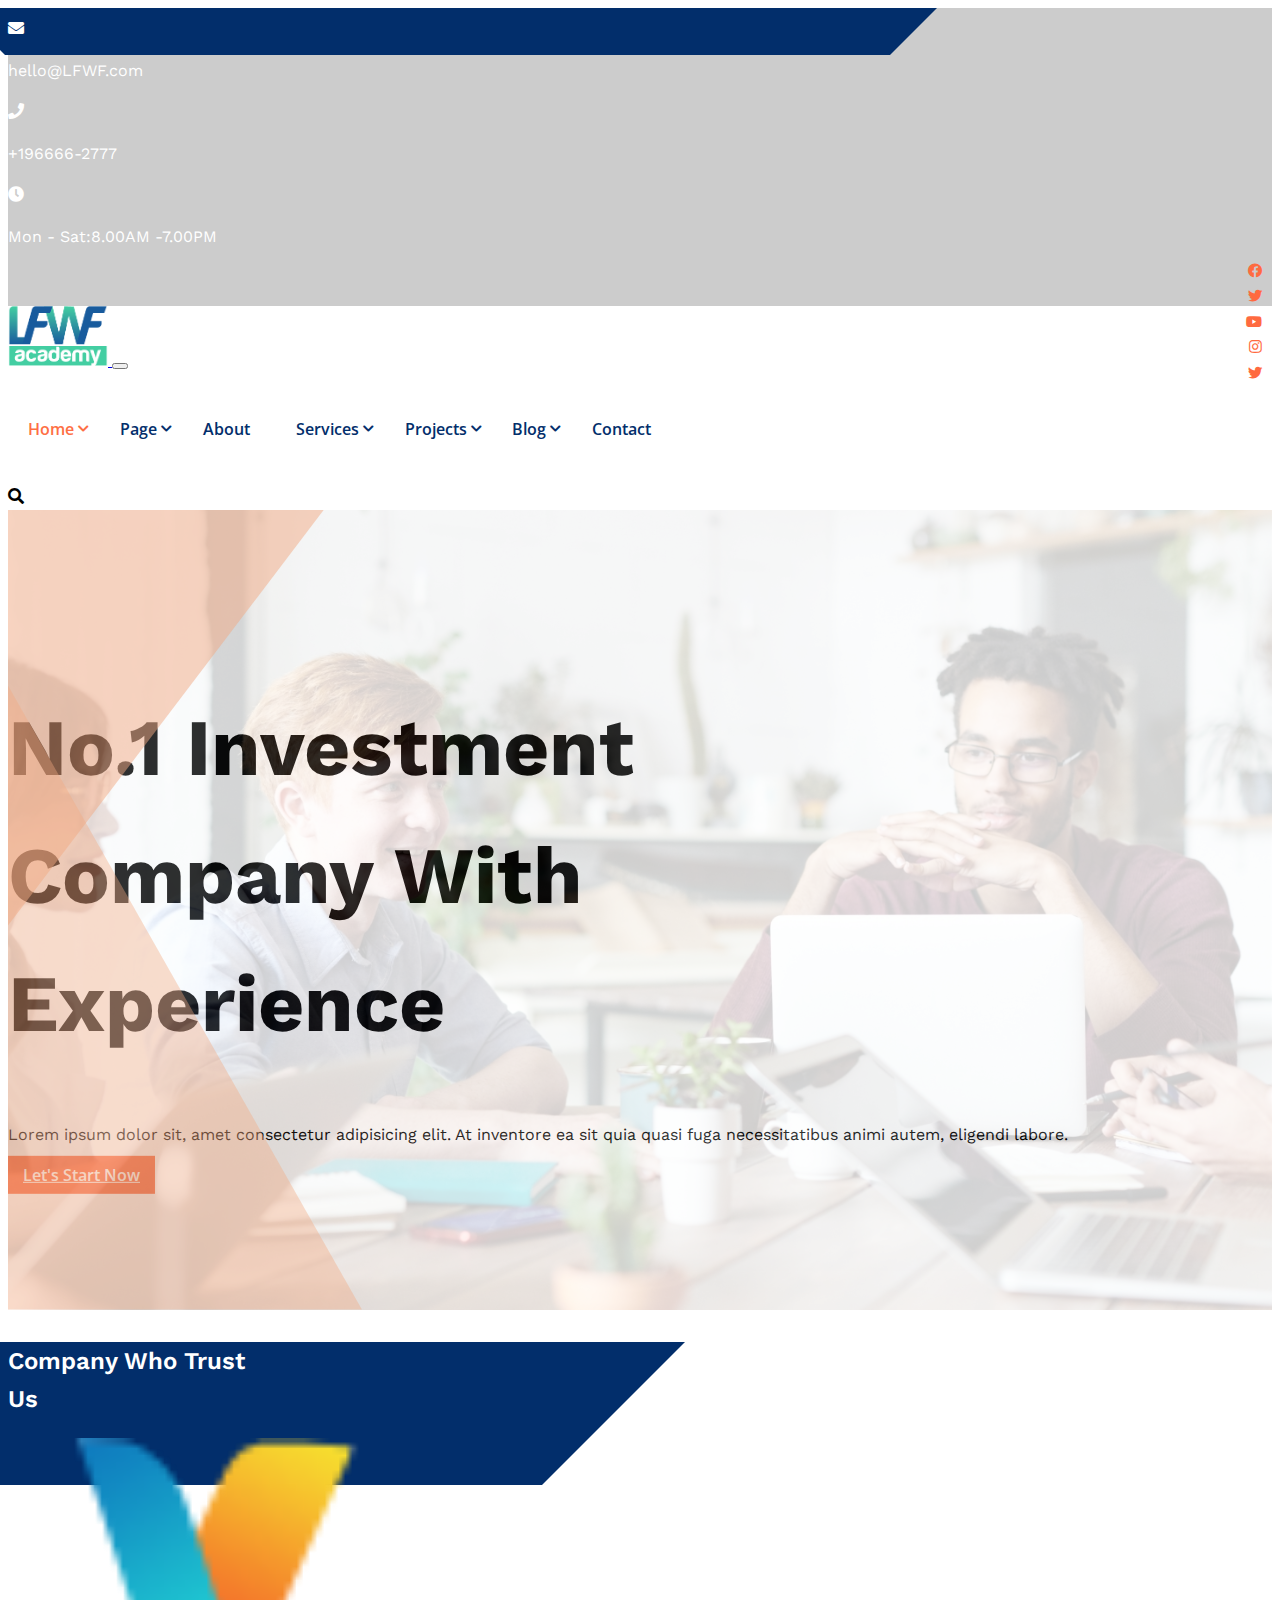
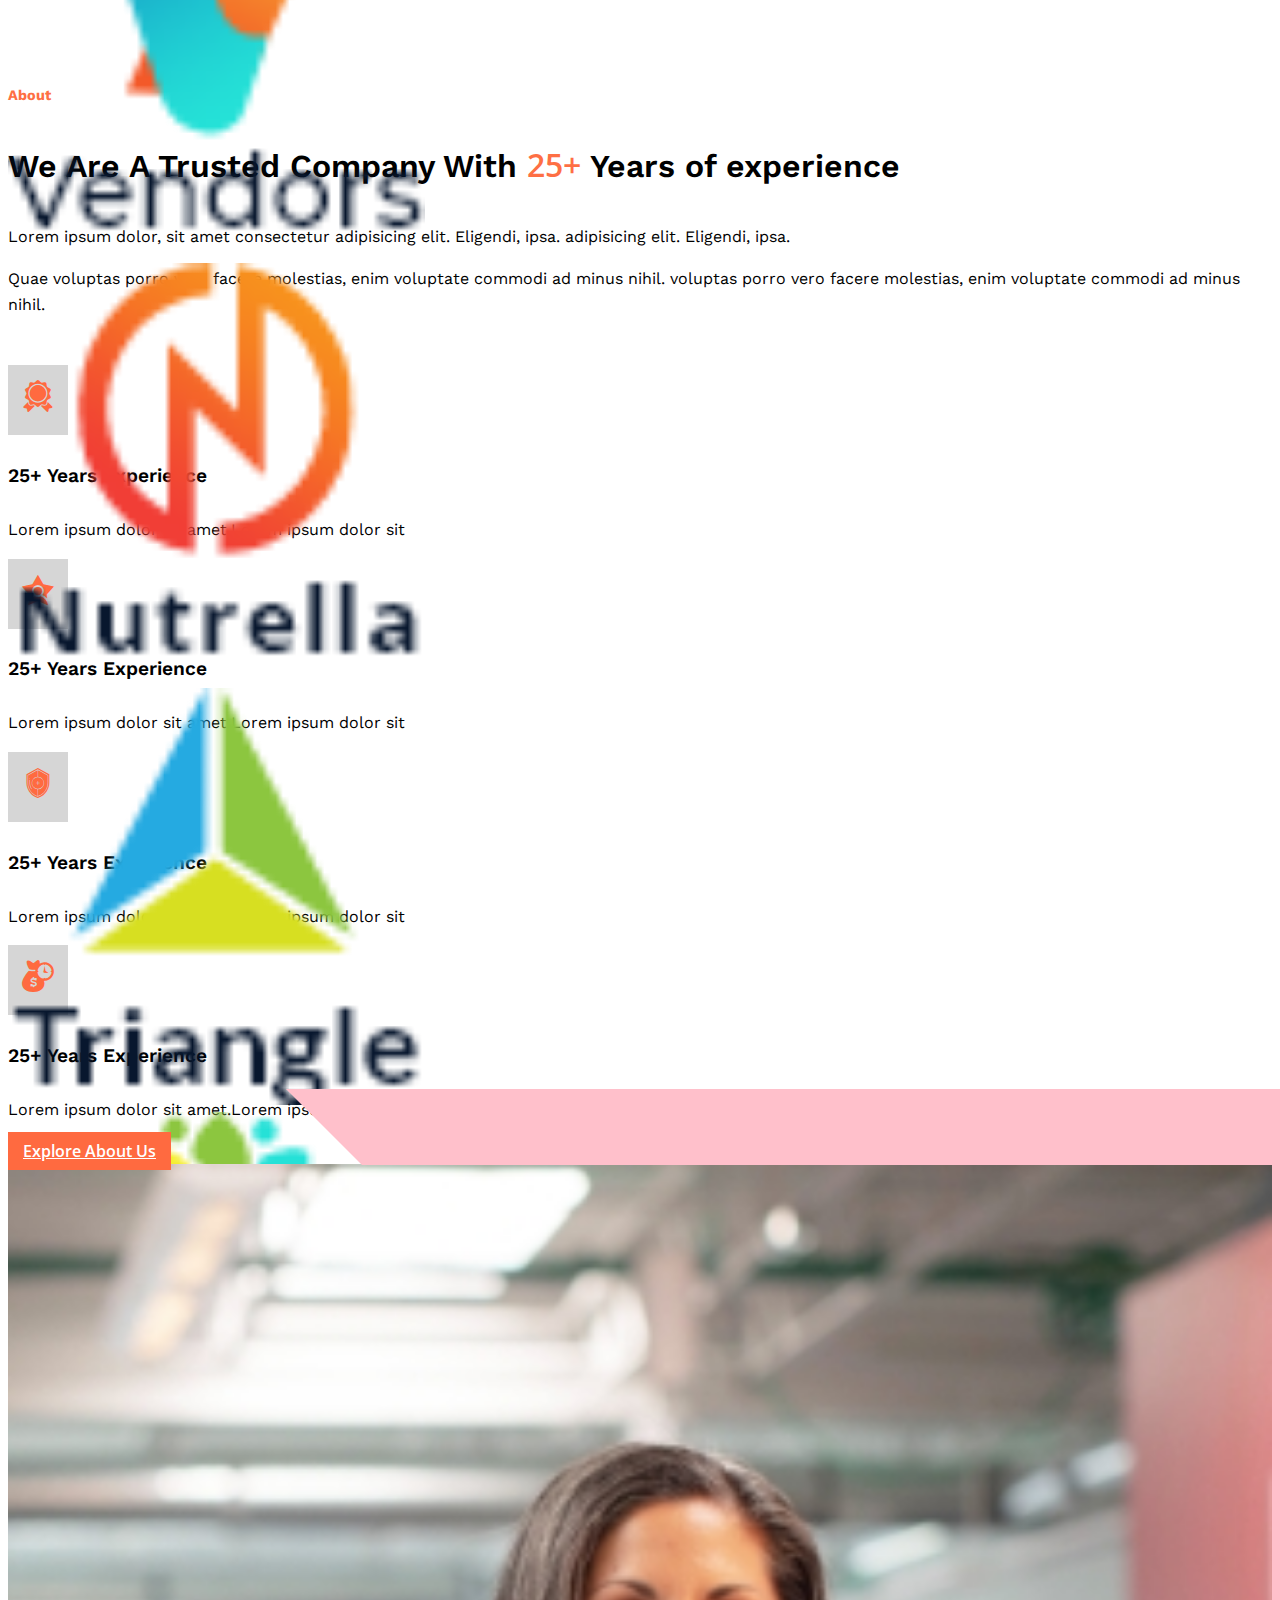
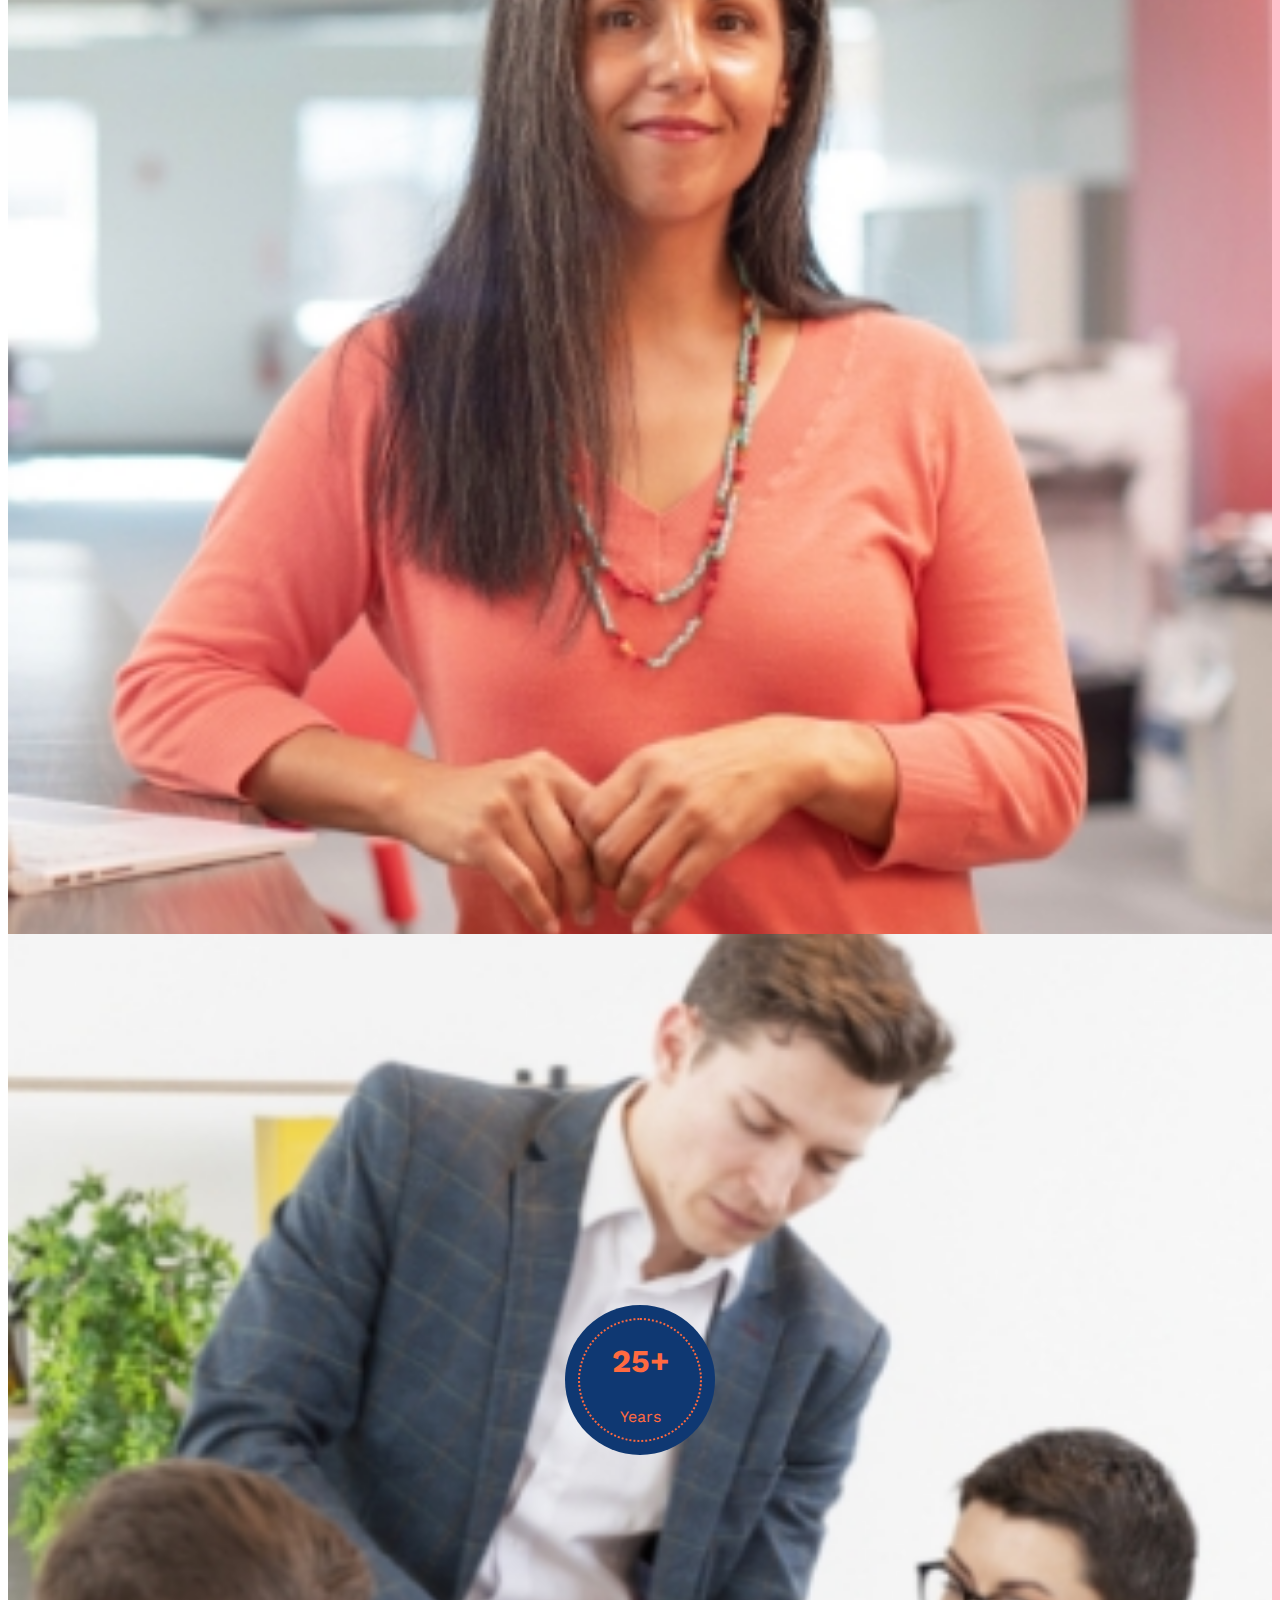
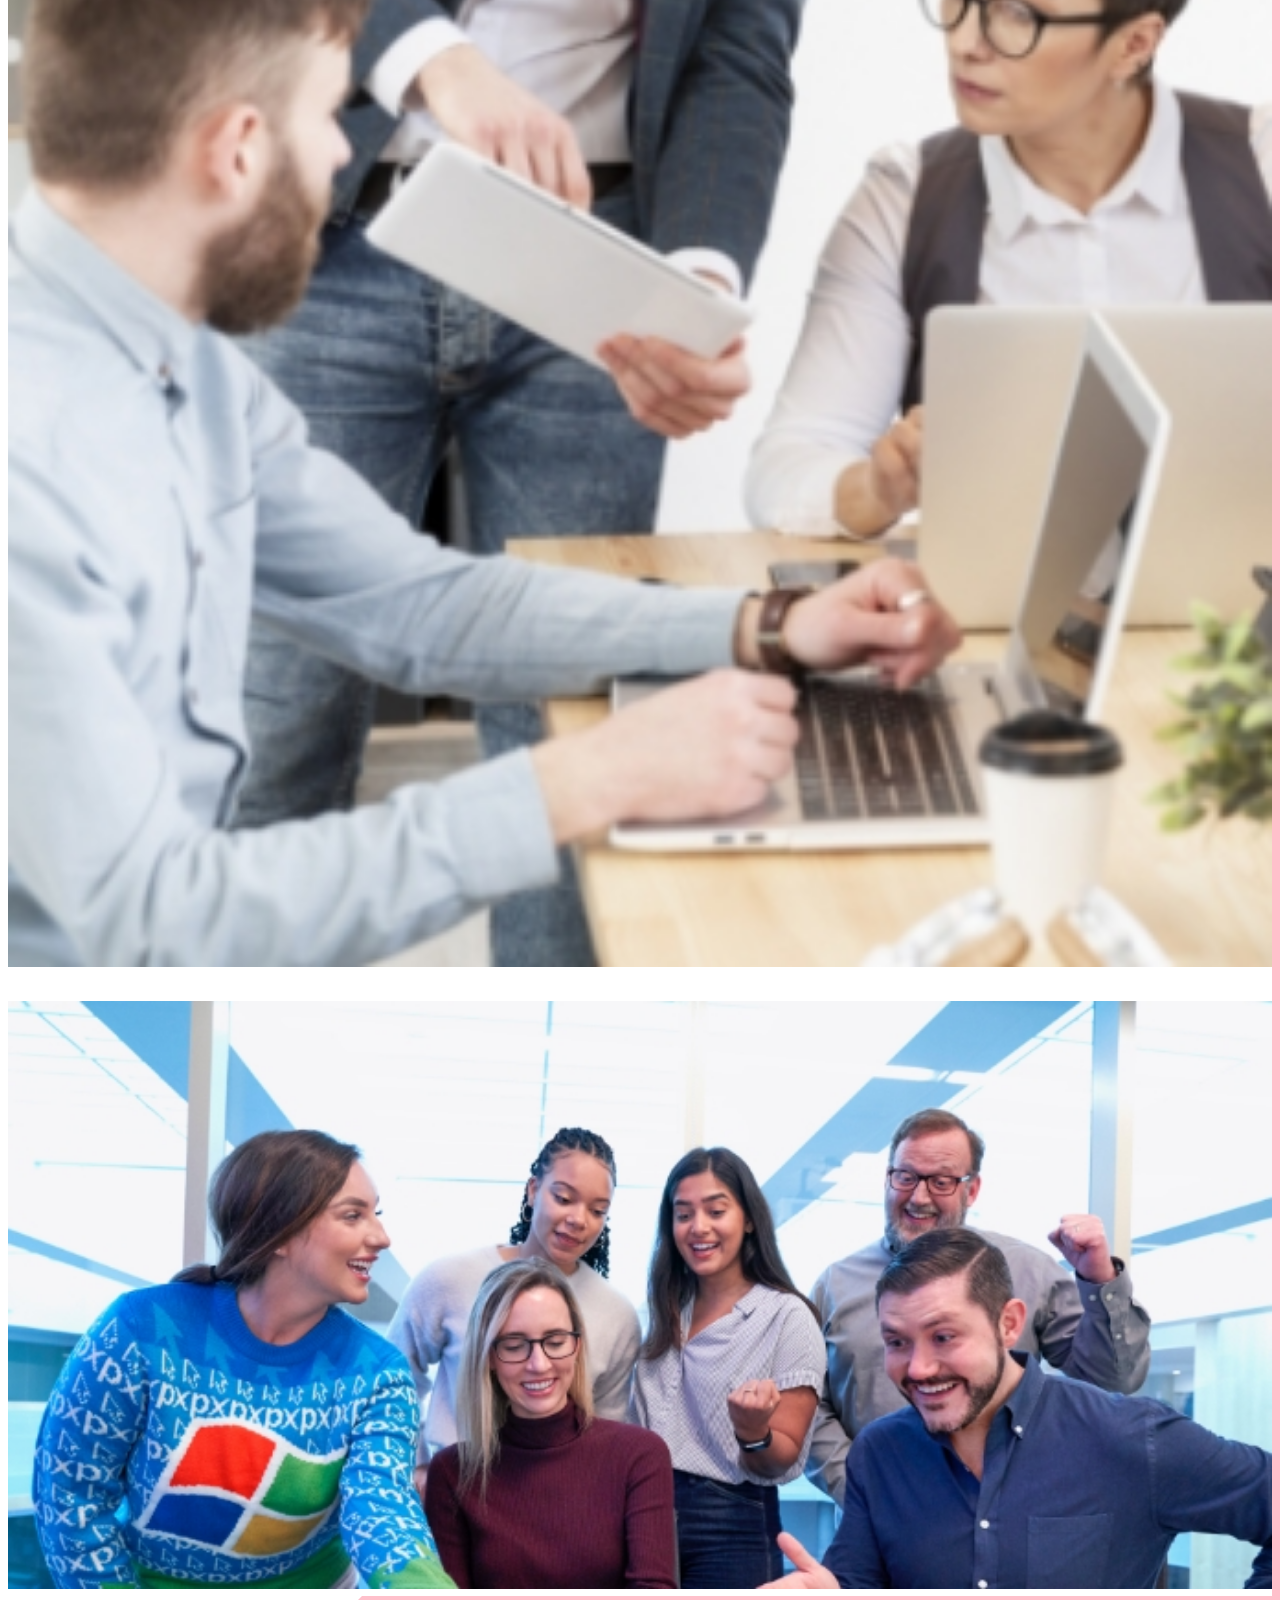
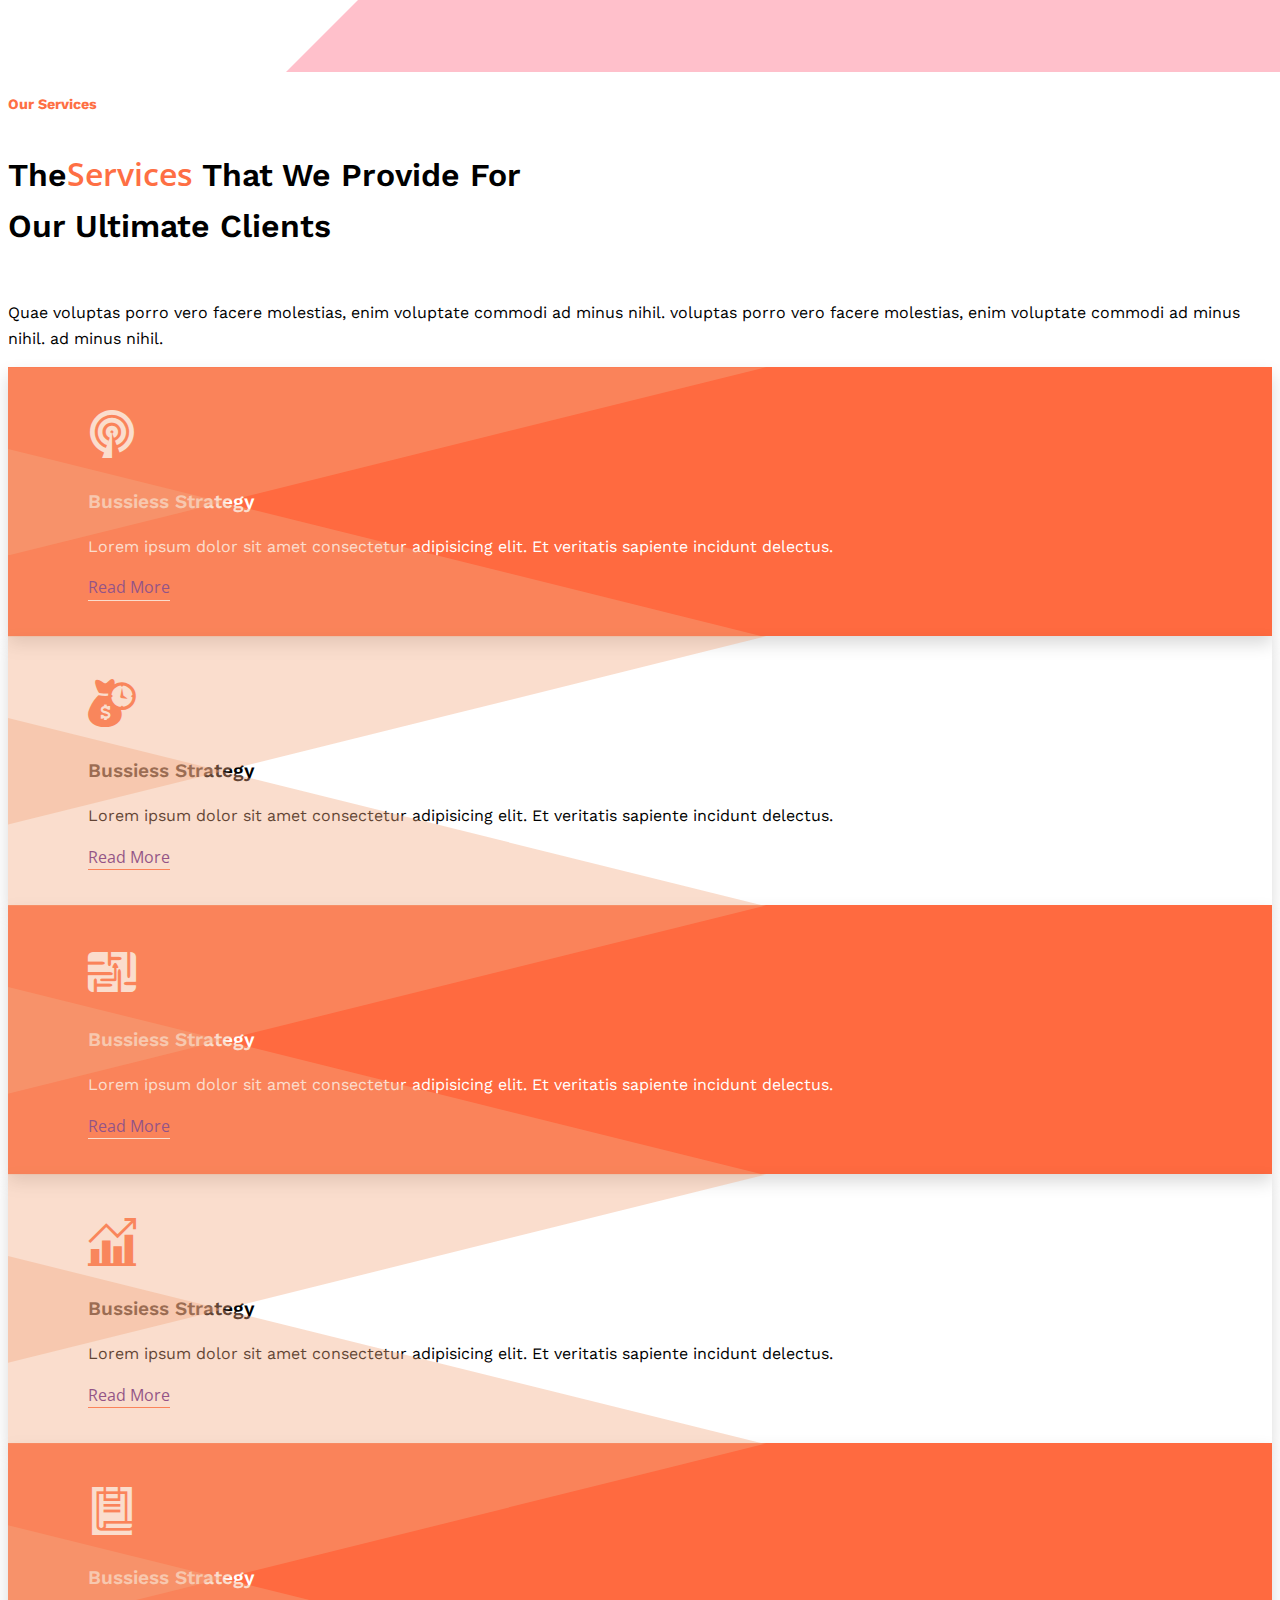
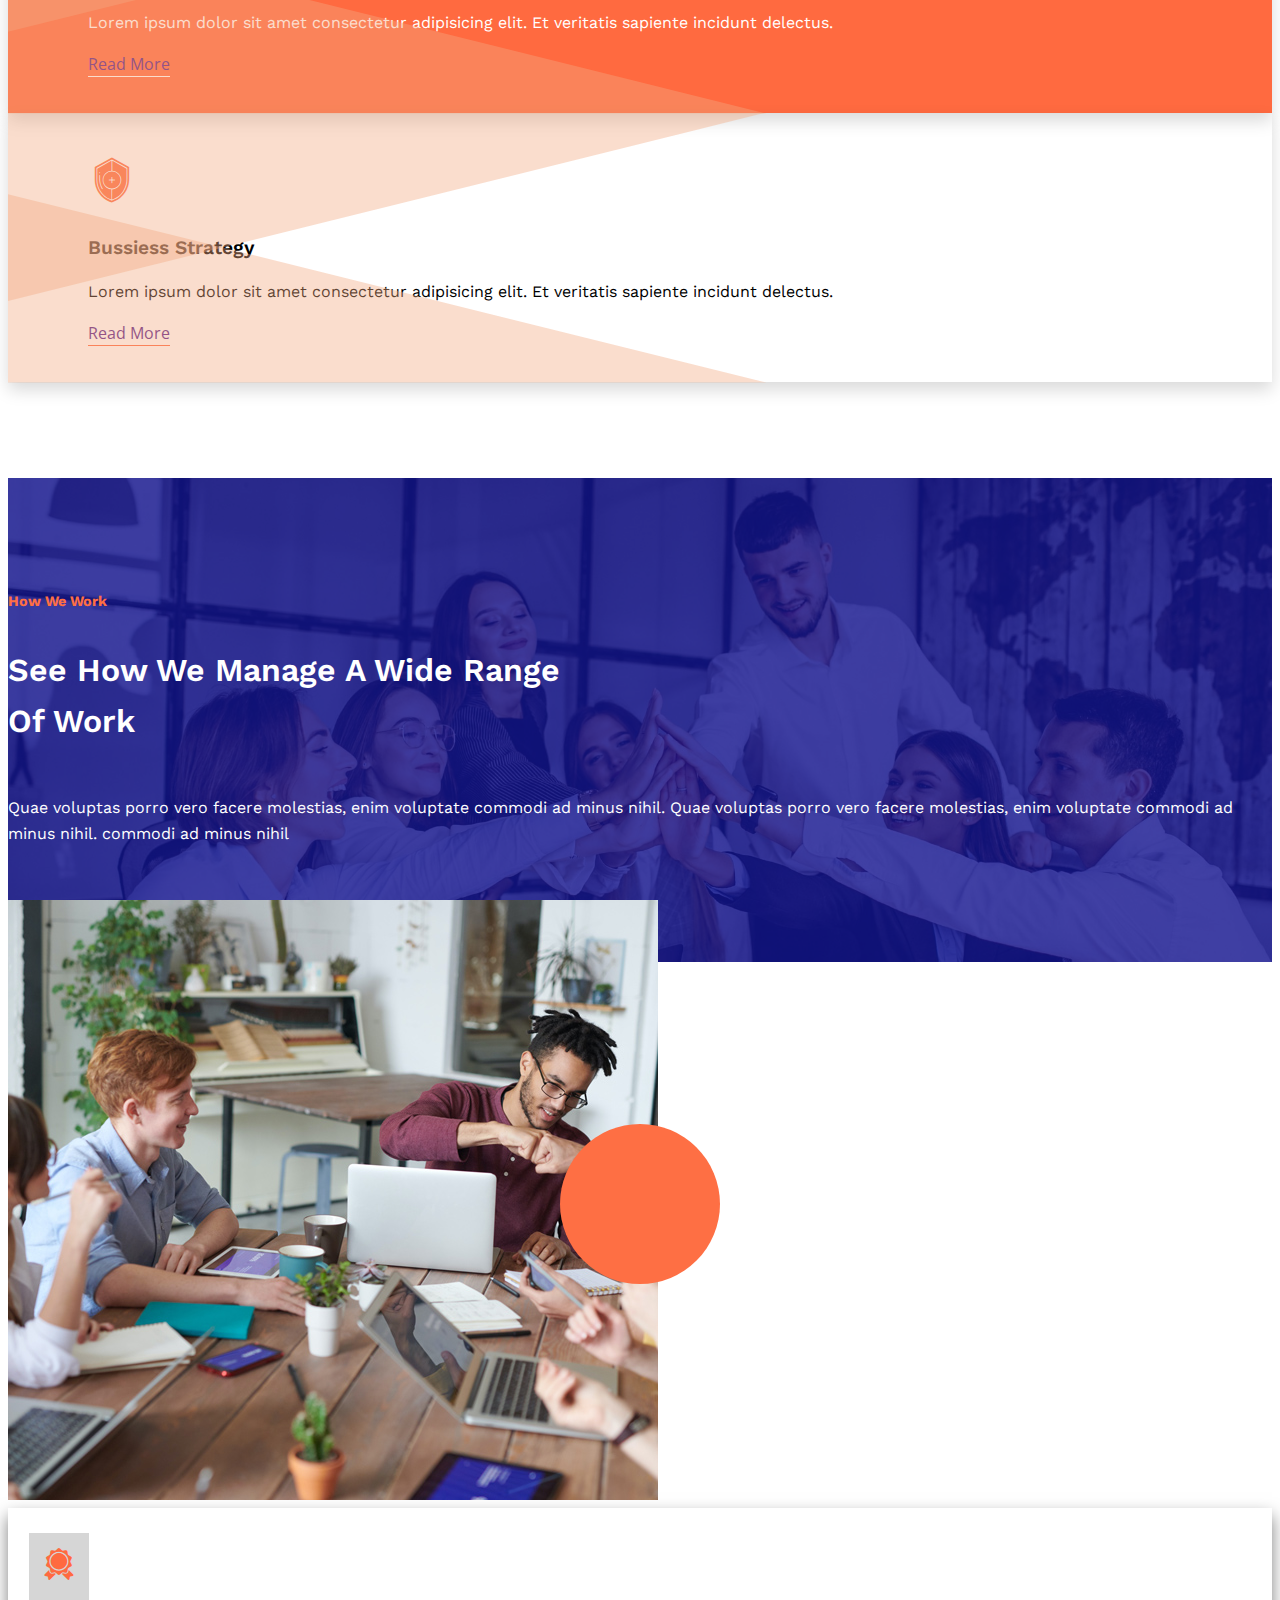
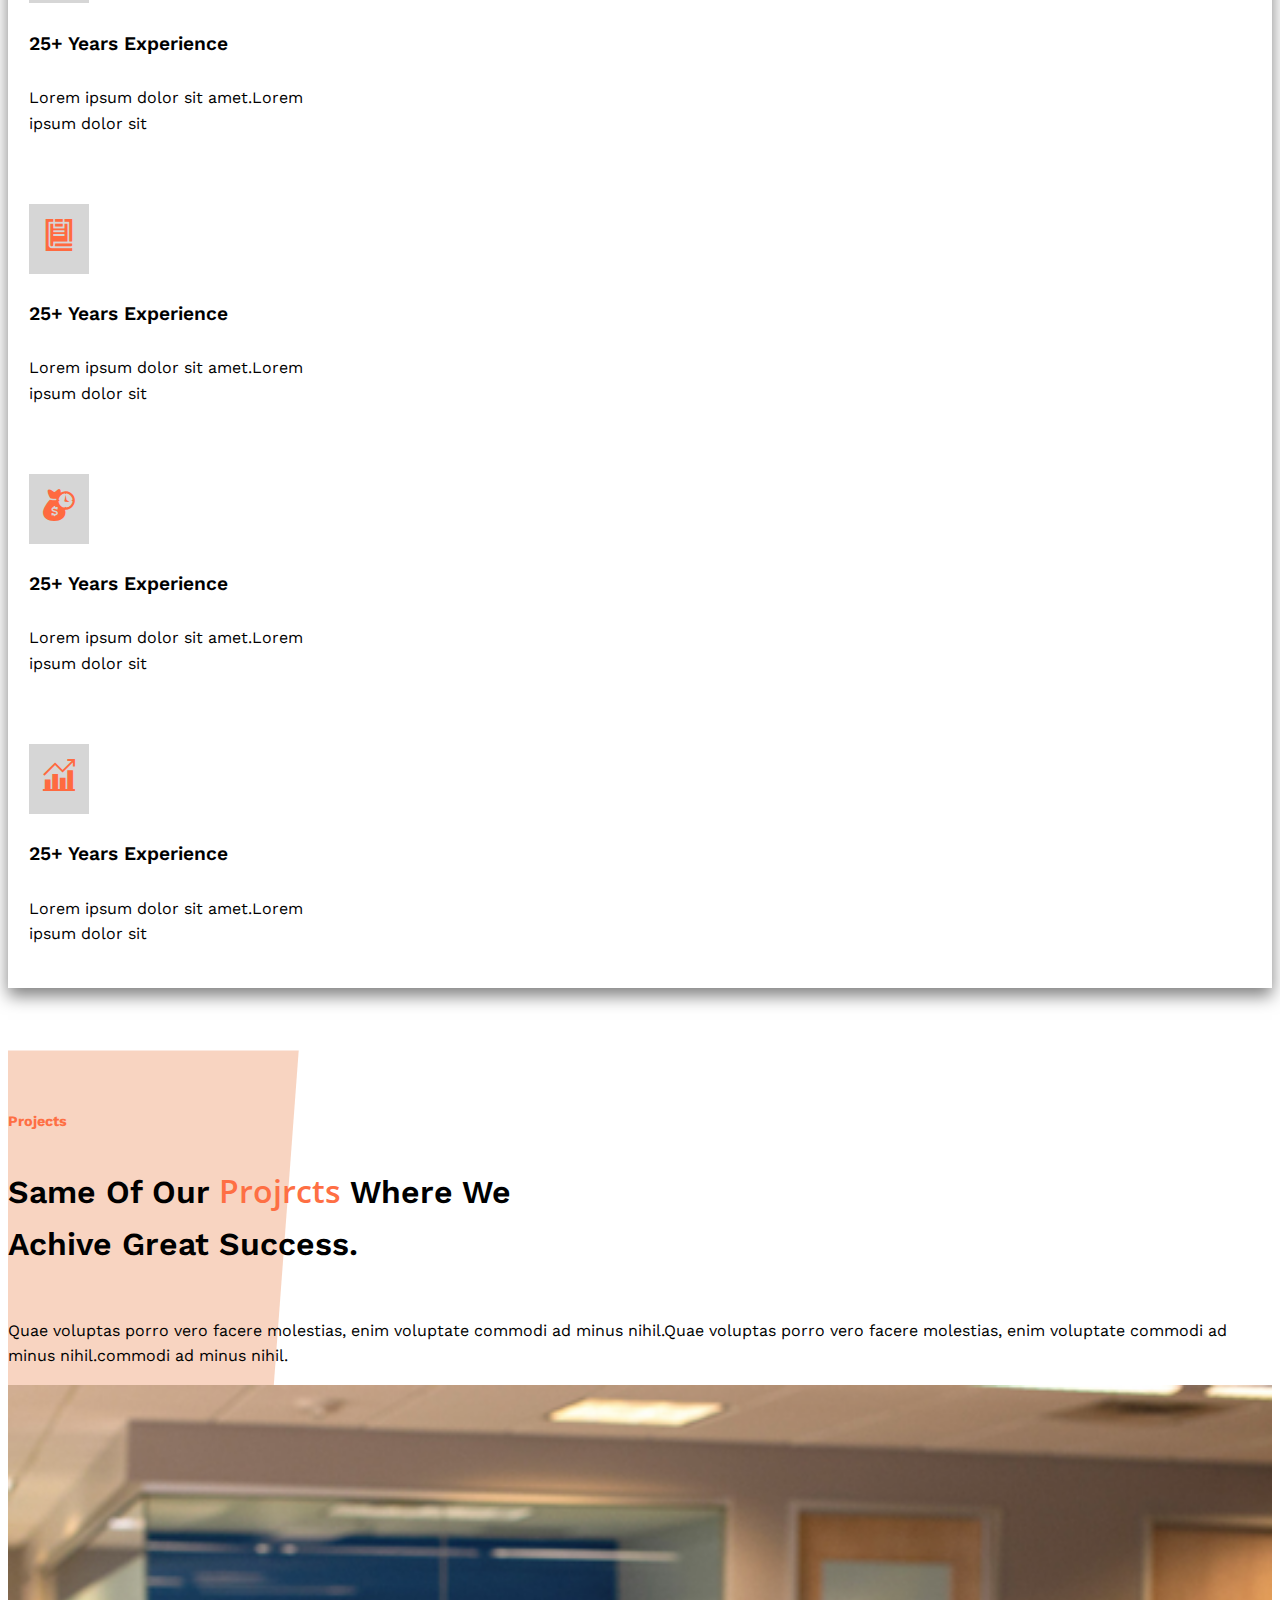
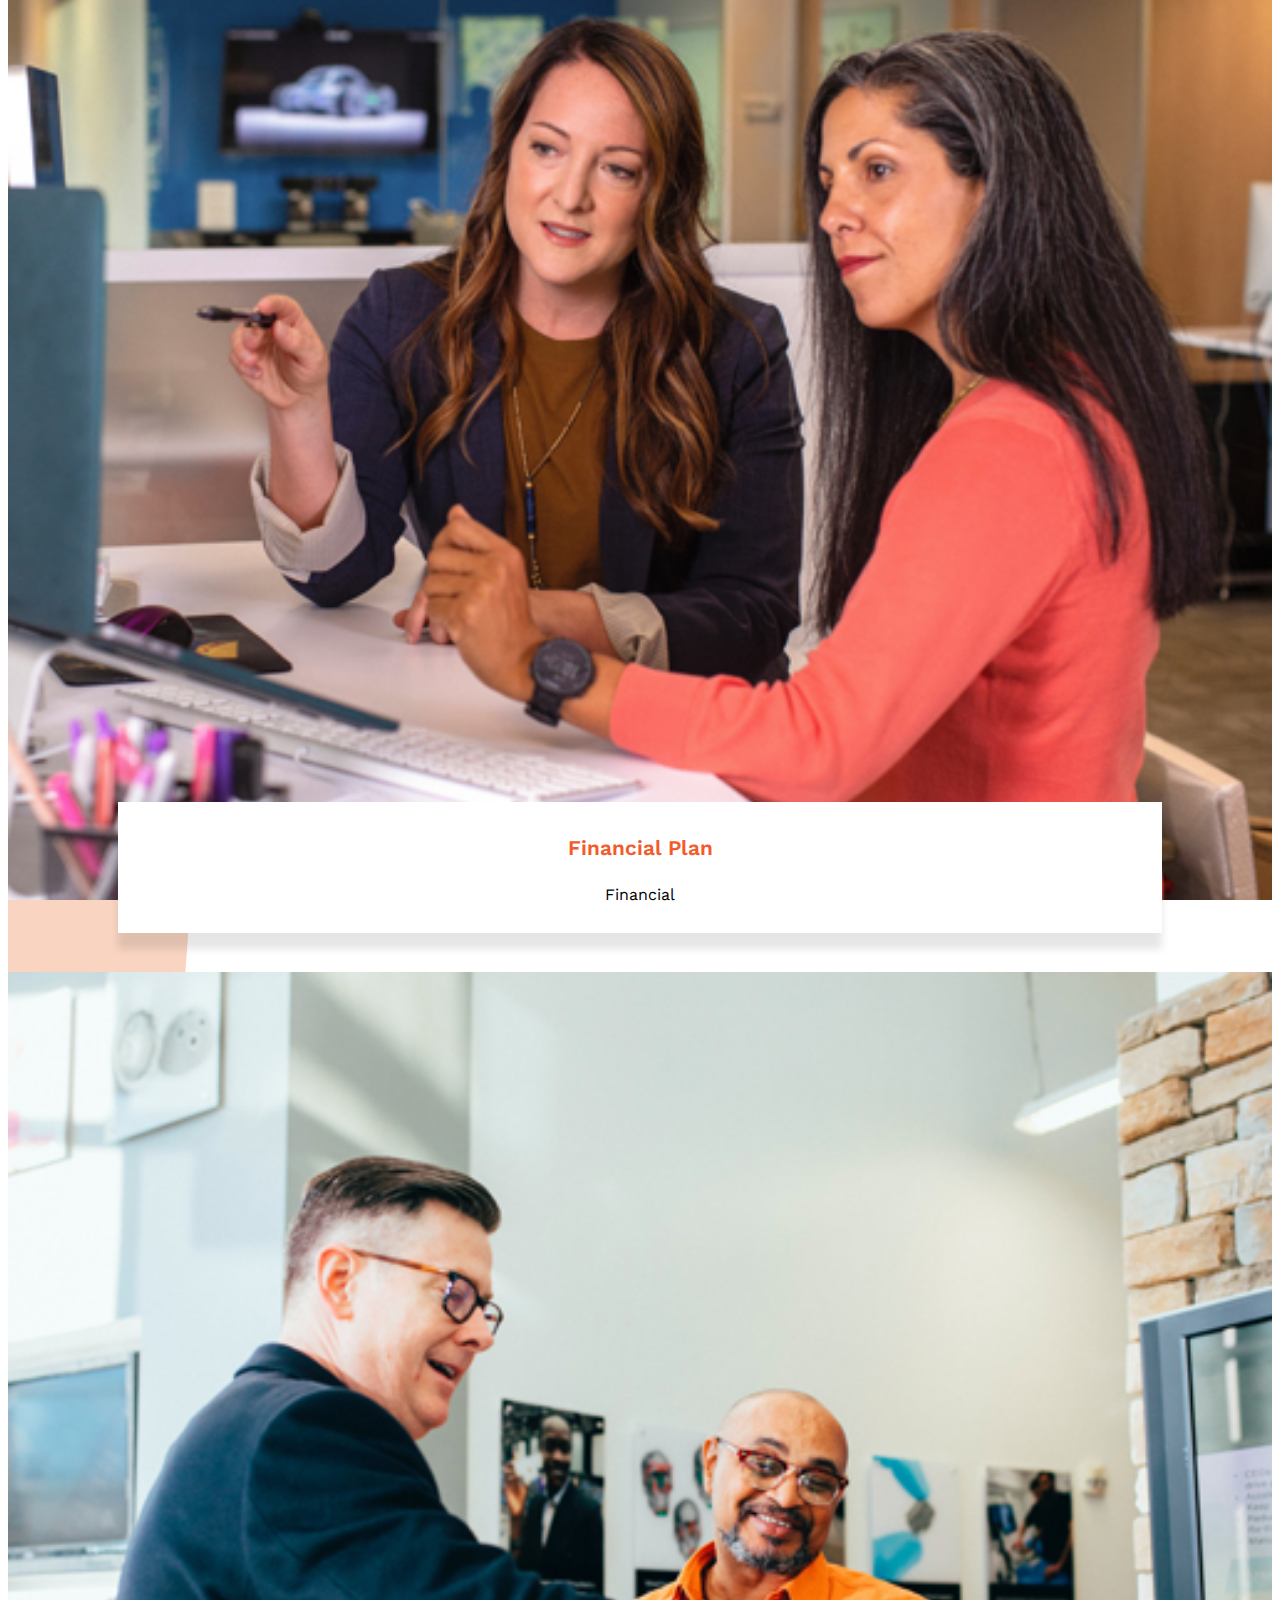
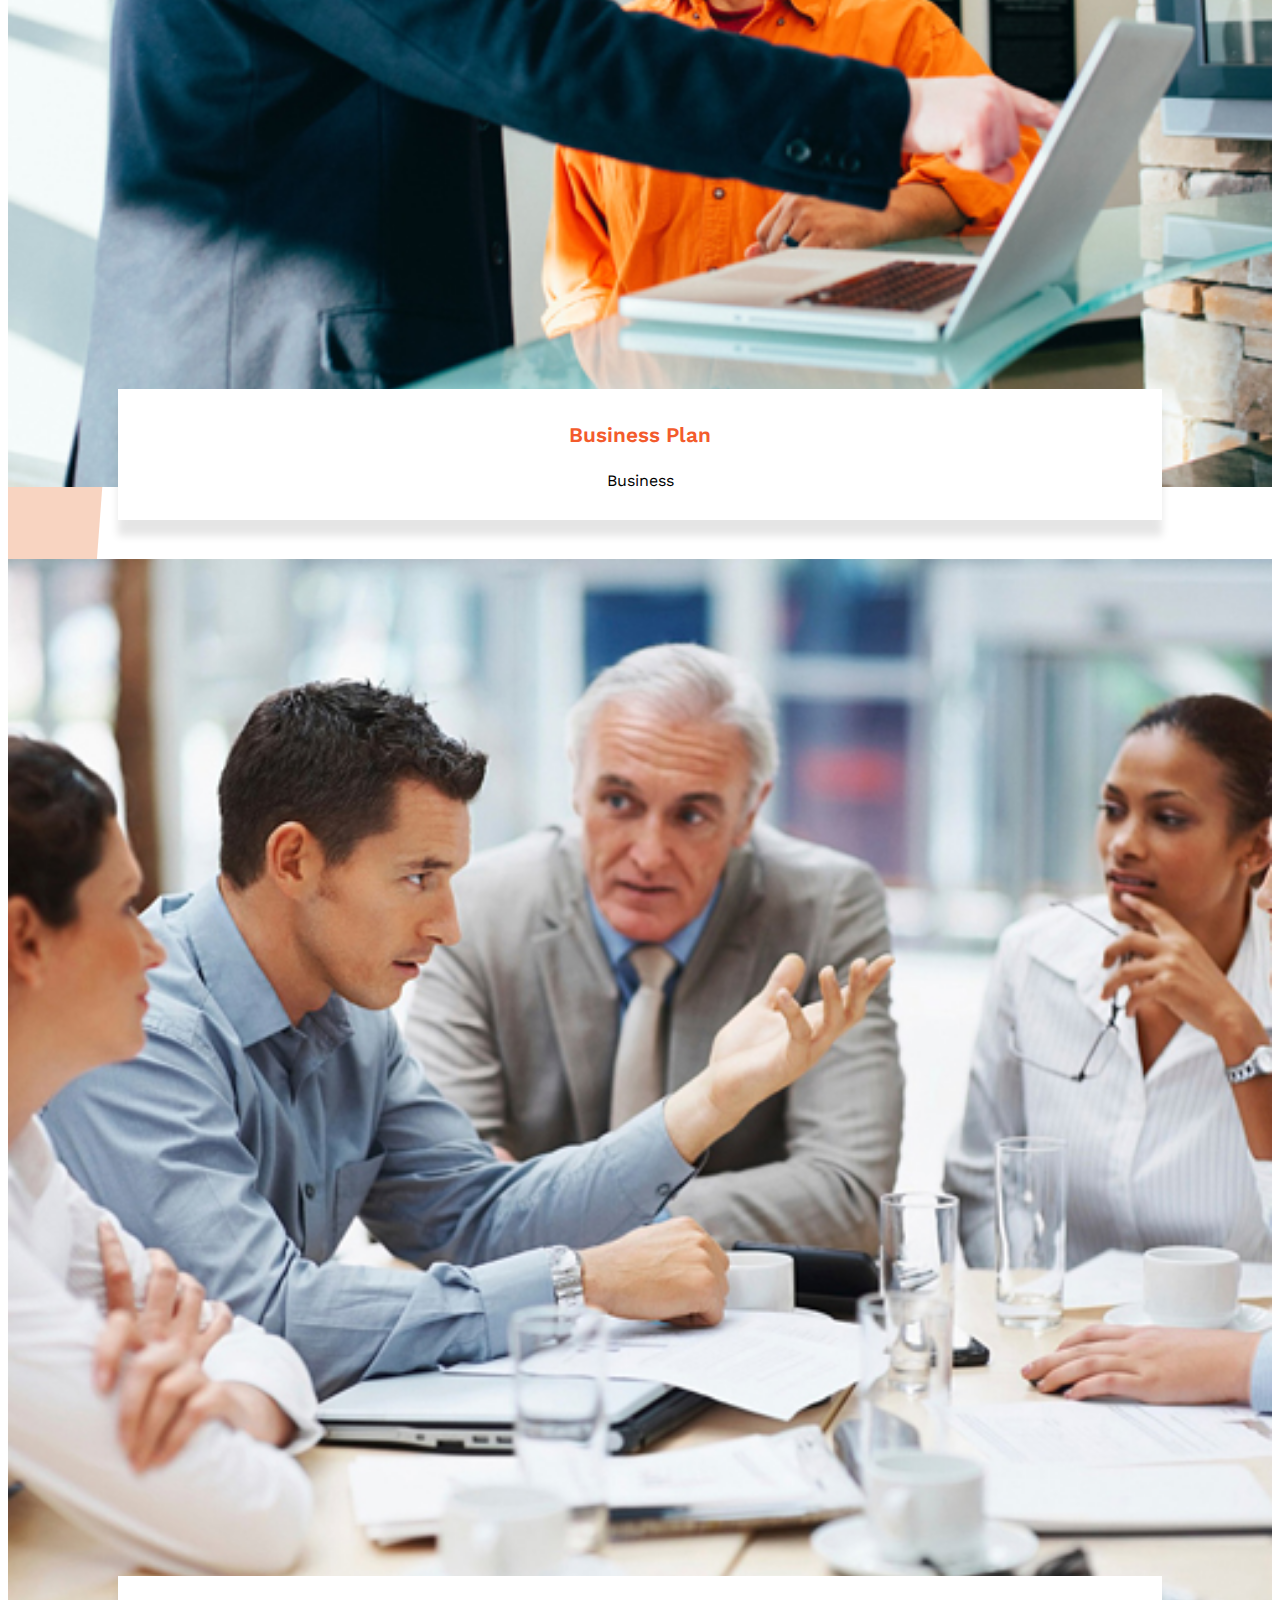
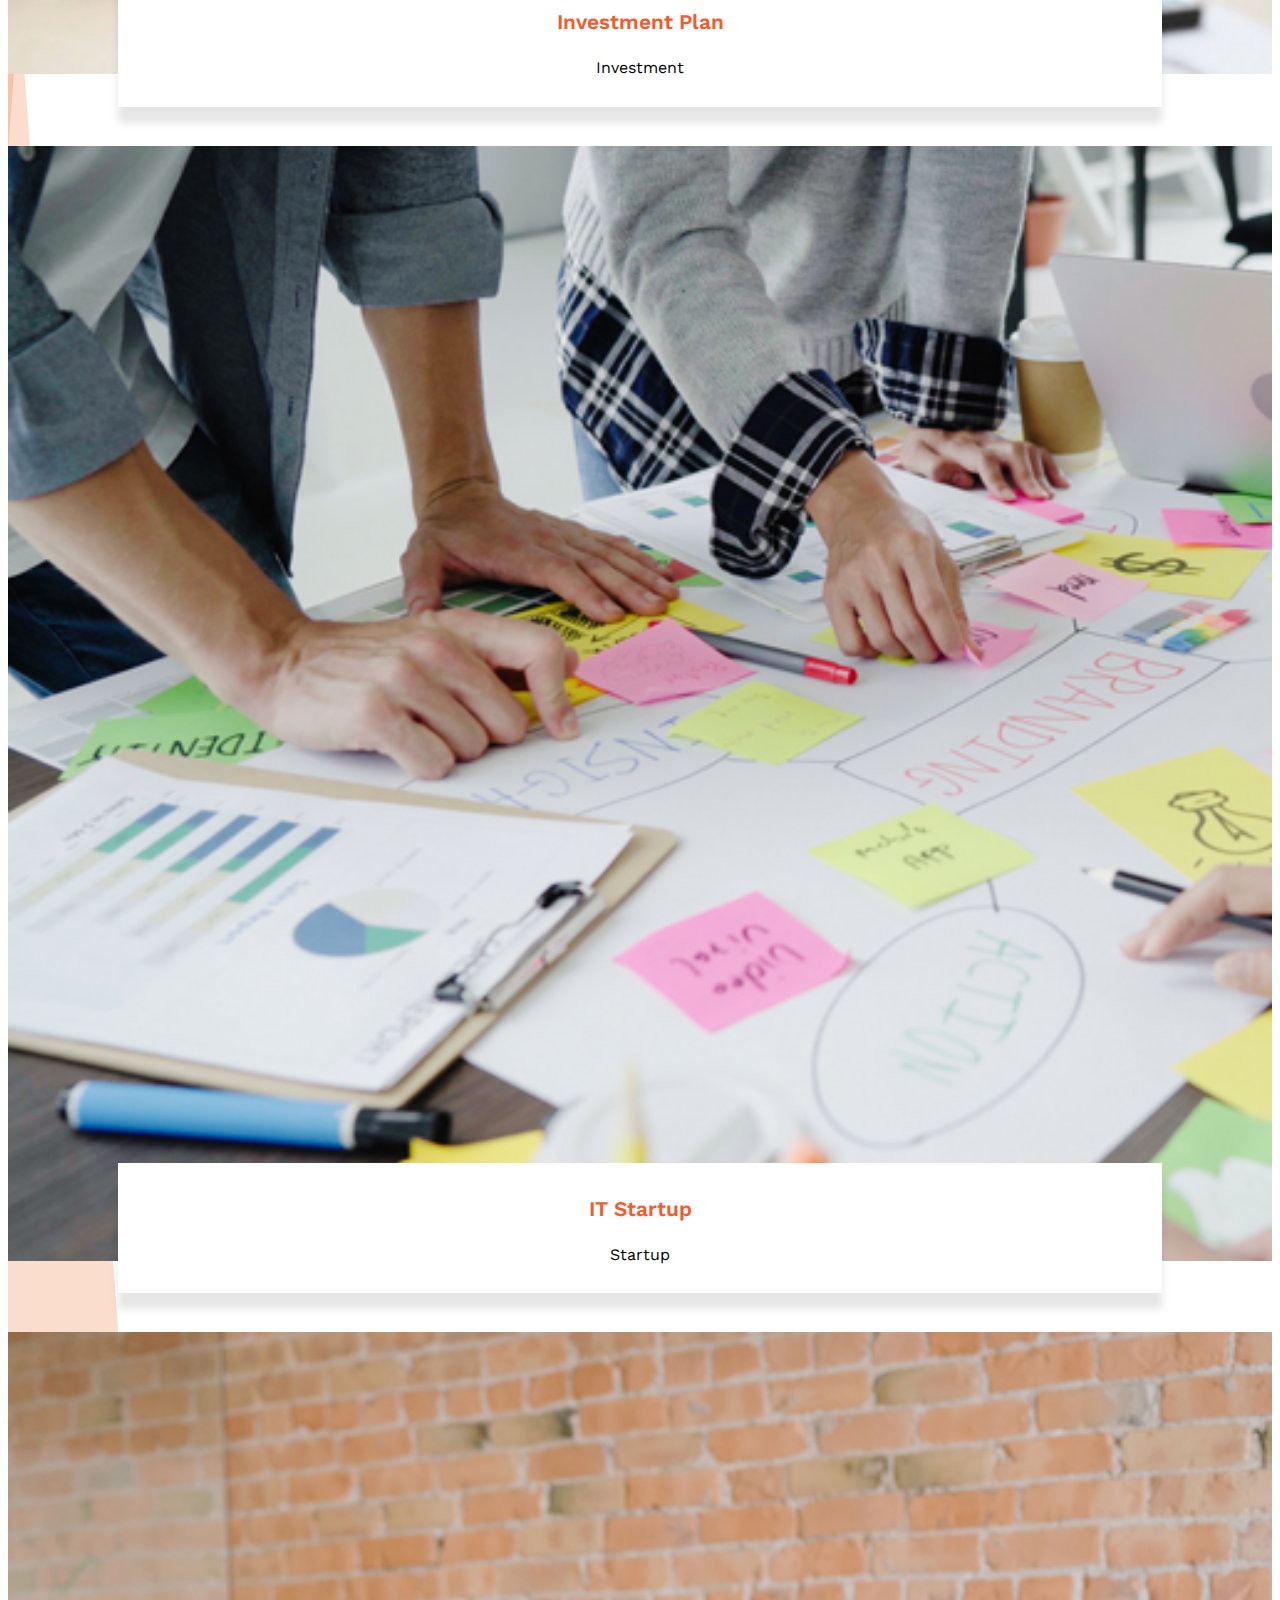
==== index.html @ e59c3b52 "fff" ====
<!doctype html>
<html lang="en">
  <head>
    <!-- Required meta tags -->
    <meta charset="utf-8">
    <meta name="viewport" content="width=device-width, initial-scale=1">

    <!-- Bootstrap CSS -->
    <link href="https://cdn.jsdelivr.net/npm/bootstrap@5.0.0-beta3/dist/css/bootstrap.min.css" rel="stylesheet" integrity="sha384-eOJMYsd53ii+scO/bJGFsiCZc+5NDVN2yr8+0RDqr0Ql0h+rP48ckxlpbzKgwra6" crossorigin="anonymous">
    <link rel="preconnect" href="https://fonts.gstatic.com">
    <link href="https://fonts.googleapis.com/css2?family=Work+Sans:ital,wght@0,300;0,400;0,500;0,600;0,700;0,800;0,900;1,400;1,800&display=swap" rel="stylesheet">
    <link rel="preconnect" href="https://fonts.gstatic.com">
    <link href="https://fonts.googleapis.com/css2?family=Open+Sans:ital,wght@0,300;0,400;0,600;0,800;1,600&display=swap" rel="stylesheet">
    <link rel="stylesheet" href="https://cdnjs.cloudflare.com/ajax/libs/font-awesome/5.15.3/css/all.min.css">
    <link rel="stylesheet" type="text/css" href="./font/flaticon.css">    
    <link rel="stylesheet" href="style.css">
    <title>Hello, world!</title>
  </head>
  <body>

    <header class="main-header">
      <div class="container">
        <div class="row ">
          <div class="col-lg-6">
            <div class="header-left d-flex">
              <div class="header-left-icon">
                <span><i class="fas fa-envelope"></i></span>
              </div>
              <div class="header-left-text">
                <p>hello@LFWF.com</p>
              </div>
              <div class="header-left-icon">
                <span><i class="fas fa-phone"></i></span>
              </div>
              <div class="header-left-text">
                <p>+196666-2777</p>
              </div>
              <div class="header-left-icon">
                <span><i class="fas fa-clock"></i></span>
              </div>
              <div class="header-left-text">
                <p>Mon - Sat:8.00AM -7.00PM</p>
              </div>
            </div>
          </div>
          <div class="col-lg-6">
            <div class="social-icon">
              <ul class="d-flex">
                <li><a href=""><i class="fab fa-facebook" aria-hidden="true"></i></a></li>
                <li><a href=""><i class="fab fa-twitter" aria-hidden="true"></i></a></li>
                <li><a href=""><i class="fab fa-youtube" aria-hidden="true"></i></a></li>
                <li><a href=""><i class="fab fa-instagram" aria-hidden="true"></i></a></li>
                <li><a href=""><i class="fab fa-twitter" aria-hidden="true"></i></a></li>
              </ul>
            </div>
          </div>
        </div>
      </div>
    </header>

    <header class="fixed-header">
      <nav class="navbar navbar-expand-lg navbar-light">
        <div class="container">
          <a class="navbar-brand" href="#">
            <img src="./image/lfwfacademy-default-logo.png" style="width:100px" alt="">
          </a>
          <button class="navbar-toggler" type="button" data-bs-toggle="collapse" data-bs-target="#navbarSupportedContent" aria-controls="navbarSupportedContent" aria-expanded="false" aria-label="Toggle navigation">
            <span class="navbar-toggler-icon"></span>
          </button>
          <div class="collapse navbar-collapse my-menu" id="navbarSupportedContent">
            <ul class="navbar-nav m-auto mb-2 mb-lg-0">
              <li><a class="active" href="">Home</a>
                <ul>
                  <li><a href="">Home Layaout-1</a></li>
                  <li><a href="">Home Layaout-2</a></li>
                  <li><a href="">Home Layaout-3</a></li>
                  <li><a href="">Home Layaout-4</a></li>
                  <li><a href="">Home One Page</a></li>
                  <li><a href="">Header Styles <span><i class="flaticon-plus-1"></i></span></a>
                    <ul>
                      <li><a href="">Header Style</a></li>
                      <li><a href="">Header Style</a></li>
                    </ul>
                  </li>
                </ul>
              </li>
              <li><a href="">Page</a>
              <ul>
                <li><a href="">User<span class="ms-2"><i class="fas fa-chevron-down"></i></span></a>
                <ul>
                  <li><a href="">All Members</a></li>
                  <li><a href="">Team Details</a></li>
                </ul>
                </li>
                <li><a href="">Team<span class="ms-2"><i class="fas fa-chevron-down"></i></span></a>
                <ul>
                  <li><a href="">All Members</a></li>
                  <li><a href="">Team Details</a></li>
                </ul>
                </li>
                <li><a href="">Pricing</a></li>
                <li><a href="">Testimonials</a></li>
                <li><a href="">Contact Us</a></li>
                <li><a href="">FAQs</a></li>
                <li><a href="">Error Page</a></li>
              </ul>
              </li>
              <li><a href="">About</a></li>
              <li><a href="">Services</a>
              <ul>
                <li><a href="">Service</a></li>
                <li><a href="">Service Details</a></li>
              </ul>
              </li>
              <li><a href="">Projects</a>
              <ul>
                <li><a href="">Project</a></li>
                <li><a href="">Project Details</a></li>
              </ul>
              </li>
              <li><a href="">Blog</a>
                <ul>
                  <li><a href="">Blog</a></li>
                  <li><a href="">Blog Details</a></li>
                </ul>
              </li>
              <li><a href="">Contact</a></li>
            </ul>
            <span class="ms-5 search-bar"><i class="fa fa-search" aria-hidden="true"></i></span>
          </div>
        </div>
      </nav>
    </header>

    <main>
      <section class="hero">
        <div class="overlay-img">
          <div class="container">
            <div class="row">
              <div class="col-lg-12">
                <div class="hero-content">
                  <h1>No.1 Investment <br> Company With <br> Experience </h1>
                  <p>Lorem ipsum dolor sit, amet consectetur adipisicing elit. At inventore ea sit quia quasi fuga necessitatibus animi autem, eligendi labore.</p>
                  <a class="btn btn-warning" href="start-now">Let's Start Now</a>
                </div>
              </div>
            </div>
          </div>
        </div>
      </section> <!---hero section-end-->
      <section class="companies">
        <div class="container">
          <div class="row">
            <div class="col-lg-4">
              <div class="companies-text">
                <h2>Company Who Trust <br> Us</h2>
              </div>
            </div>
            <div class="col-lg-8">
              <div class="companies-logos d-flex">
                <div class="companies-logo">
                  <img src="./image/company1.png" alt="">
                </div>
                <div class="companies-logo">
                  <img src="./image/company2.png" alt="">
                </div>
                <div class="companies-logo">
                  <img src="./image/company3.png" alt="">
                </div>
                <div class="companies-logo">
                  <img src="./image/company4.png" alt="">
                </div>
                <div class="companies-logo">
                  <img src="./image/company5.png" alt="">
                </div>
              </div>
            </div>
          </div>
        </div>
      </section> <!---section company end-->
      <section class="about-us"> <!--about us html start-->
        <div class="container">
          <div class="row">
            <div class="col-lg-7">
              <div class="investment-title">
                <h2>About</h2>
                <h3>We Are A Trusted Company With <span>25+</span> Years of experience</h3>
                <p>Lorem ipsum dolor, sit amet consectetur  adipisicing elit. Eligendi, ipsa. adipisicing elit. Eligendi, ipsa.</p>
                <p>Quae voluptas porro vero facere molestias, enim voluptate commodi ad minus nihil. voluptas porro vero facere molestias, enim voluptate commodi ad minus nihil.</p>
              </div>
             <div class="row">
               <div class="col-lg-6">
                <div class="comapanies-succes d-flex">
                  <div class="comapanies-succes-icon">
                    <span><i class="flaticon-medal-of-award"></i></span>
                  </div>
                  <div class="comapanies-succes-text">
                    <h4>25+ Years Experience</h4>
                    <p>Lorem ipsum dolor sit amet.Lorem ipsum dolor sit</p>
                  </div>
                </div>
               </div>
               <div class="col-lg-6">
                <div class="comapanies-succes d-flex">
                  <div class="comapanies-succes-icon">
                    <span><i class="flaticon-star"></i></span>
                  </div>
                  <div class="comapanies-succes-text">
                    <h4>25+ Years Experience</h4>
                    <p>Lorem ipsum dolor sit amet.Lorem ipsum dolor sit</p>
                  </div>
                </div>
               </div>
               <div class="col-lg-6">
                <div class="comapanies-succes d-flex">
                  <div class="comapanies-succes-icon">
                    <span><i class="flaticon-shield"></i></span>
                  </div>
                  <div class="comapanies-succes-text">
                    <h4>25+ Years Experience</h4>
                    <p>Lorem ipsum dolor sit amet.Lorem ipsum dolor sit</p>
                  </div>
                </div>
               </div>
               <div class="col-lg-6">
                <div class="comapanies-succes d-flex">
                  <div class="comapanies-succes-icon">
                    <span><i class="flaticon-dollars-money-bag-with-a-clock"></i></span>
                  </div>
                  <div class="comapanies-succes-text">
                    <h4>25+ Years Experience</h4>
                    <p>Lorem ipsum dolor sit amet.Lorem ipsum dolor sit</p>
                  </div>
                </div>
               </div>
             </div>
             <a class="btn btn-primary" href="">Explore About Us</a>
            </div>
            <div class="col-lg-5">
              <div class="about-img-section">
                <div class="row gy-5">
                  <div class="col-lg-6 ">
                    <img src="./image/about1.jpg" alt="">
                  </div>
                  <div class="col-lg-6">
                    <img class="img-2" src="./image/about2.jpg" alt="">
                  </div>
                </div>
                <img src="./image/about3.jpg" alt="">
                <div class="img-number">
                  <div class="img-inner">
                    <h1>25+</h1>
                    <p>Years</p>
                  </div>
                </div>
              </div>
            </div>
          </div>
        </div>
      </section> <!--about us html end-->
      <section class="services">
        <div class="container">
          <div class="row">
            <div class="col-lg-6">
              <div class="investment-title">
                <h2>Our Services</h2>
                <h3> The<span>Services</span> That We Provide For <br> Our Ultimate Clients</h3>
              </div>
            </div>
            <div class="col-lg-6">
              <p>Quae voluptas porro vero facere molestias, enim voluptate commodi ad minus nihil. voluptas porro vero facere molestias, enim voluptate commodi ad minus nihil. ad minus nihil.</p>
            </div>
          </div>
          <div class="row gy-4">
            <div class="col-lg-4">
              <div class="service-card text-center overlay-card">
                <div class="overlay"></div>
                <span><i class="flaticon-marketing-strategy"></i></span>
                <h2>Bussiess Strategy</h2>
                <p>Lorem ipsum dolor sit amet consectetur adipisicing elit. Et veritatis sapiente incidunt delectus.</p>
                <a class="text-white" href="">Read More</a>
              </div>
            </div>
            <div class="col-lg-4">
              <div class="service-card text-center">
                <div class="overlay"></div>
                <span><i class="flaticon-dollars-money-bag-with-a-clock"></i></span>
                <h2>Bussiess Strategy</h2>
                <p>Lorem ipsum dolor sit amet consectetur adipisicing elit. Et veritatis sapiente incidunt delectus.</p>
                <a href="">Read More</a>
              </div>
            </div>
            <div class="col-lg-4">
              <div class="service-card text-center overlay-card">
                <div class="overlay"></div>
                <span><i class="flaticon-strategy-in-a-labyrinth"></i></span>
                <h2>Bussiess Strategy</h2>
                <p>Lorem ipsum dolor sit amet consectetur adipisicing elit. Et veritatis sapiente incidunt delectus.</p>
                <a class="text-white" href="">Read More</a>
              </div>
            </div>
            <div class="col-lg-4">
              <div class="service-card text-center">
                <div class="overlay"></div>
                <span><i class="flaticon-trend"></i></span>
                <h2>Bussiess Strategy</h2>
                <p>Lorem ipsum dolor sit amet consectetur adipisicing elit. Et veritatis sapiente incidunt delectus.</p>
                <a href="">Read More</a>
              </div>
            </div>
            <div class="col-lg-4">
              <div class="service-card text-center overlay-card">
                <div class="overlay"></div>
                <span><i class="flaticon-evaluate"></i></span>
                <h2>Bussiess Strategy</h2>
                <p>Lorem ipsum dolor sit amet consectetur adipisicing elit. Et veritatis sapiente incidunt delectus.</p>
                <a class="text-white" href="">Read More</a>
              </div>
            </div>
            <div class="col-lg-4">
              <div class="service-card text-center">
                <div class="overlay"></div>
                <span><i class="flaticon-shield"></i></span>
                <h2>Bussiess Strategy</h2>
                <p>Lorem ipsum dolor sit amet consectetur adipisicing elit. Et veritatis sapiente incidunt delectus.</p>
                <a href="">Read More</a>
              </div>
            </div>
          </div>
        </div>
      </section> <!---services html end-->
      <section class="our-work">
        <div class="container">
          <div class="row our-work-header ">
            <div class="col-lg-6">
              <div class="investment-title">
                <h2>How We Work</h2>
                <h3>See How We Manage A Wide Range <br> Of Work</h3>
              </div>
            </div>
            <div class="col-lg-6">
              <p>Quae voluptas porro vero facere molestias, enim voluptate commodi ad minus nihil. Quae voluptas porro vero facere molestias, enim voluptate commodi ad minus nihil. commodi ad minus nihil</p>
            </div>
          </div>
        </div>
      </div>
      </section>
      <section>
          <div class="our-work-content">
            <div class="container">
            <div class="row">
              <div class="col-lg-6">
                <div class="our-work-image">
                  <img src="./image/work.jpg" alt="">
                 <span><i class="fas fa-play"></i></span>
                </div>
              </div>
              <div class="col-lg-6">
                <div class="our-work-text">
                    <div class="comapanies-succes company-hover  d-flex">
                      <div class="comapanies-succes-icon">
                        <span><i class="flaticon-medal-of-award"></i></span>
                      </div>
                      <div class="comapanies-succes-text">
                        <h4>25+ Years Experience</h4>
                        <p>Lorem ipsum dolor sit amet.Lorem <br> ipsum dolor sit</p>
                      </div>
                    </div>
                    <div class="comapanies-succes company-hover d-flex">
                      <div class="comapanies-succes-icon">
                        <span><i class="flaticon-evaluate"></i></span>
                      </div>
                      <div class="comapanies-succes-text">
                        <h4>25+ Years Experience</h4>
                        <p>Lorem ipsum dolor sit amet.Lorem <br> ipsum dolor sit</p>
                      </div>
                    </div>
                    <div class="comapanies-succes company-hover d-flex">
                      <div class="comapanies-succes-icon">
                        <span><i class="flaticon-dollars-money-bag-with-a-clock"></i></span>
                      </div>
                      <div class="comapanies-succes-text">
                        <h4>25+ Years Experience</h4>
                        <p>Lorem ipsum dolor sit amet.Lorem <br> ipsum dolor sit</p>
                      </div>
                    </div>
                    <div class="comapanies-succes company-hover d-flex">
                      <div class="comapanies-succes-icon">
                        <span><i class="flaticon-trend"></i></span>
                      </div>
                      <div class="comapanies-succes-text">
                        <h4>25+ Years Experience</h4>
                        <p>Lorem ipsum dolor sit amet.Lorem <br> ipsum dolor sit</p>
                      </div>
                    </div>
                  </div>
                </div>
              </div>
            </div>
        </div>
      </section>

      <section class="project "><!--project html start-->
        <div class="container">
          <div class="row">
              <div class="col-lg-6">
                <div class="investment-title">
                  <h2>Projects</h2>
                  <h3> Same Of Our <span>Projrcts</span> Where We <br> Achive Great Success.</h3>
                </div>
              </div>
              <div class="col-lg-6">
                <p>Quae voluptas porro vero facere molestias, enim voluptate commodi ad minus nihil.Quae voluptas porro vero facere molestias, enim voluptate commodi ad minus nihil.commodi ad minus nihil.</p>
              </div>
           
            <div class="row gy-4 mt-5">
              <div class="col-lg-4">
                <div class="project-img-gellery">
                  <img src="./image/project1.jpg" alt="">
                  <div class="gellery-text">
                    <h3>Financial Plan </h3>
                    <p>Financial</p>
                    
                  </div>
                </div>
              </div>
              <div class="col-lg-4">
                <div class="project-img-gellery">
                  <img src="./image/project2.jpg" alt="">
                  <div class="gellery-text">
                    <h3>Business Plan </h3>
                    <p>Business</p>
                  </div>
                </div>
              </div>
              <div class="col-lg-4">
                <div class="project-img-gellery">
                  <img src="./image/project3.jpg" alt="">
                  <div class="gellery-text">
                    <h3>Investment Plan</h3>
                      <p>Investment</p>
                  </div>
                </div>
              </div>
              <div class="col-lg-4">
                <div class="project-img-gellery">
                  <img src="./image/project4.jpg" alt="">
                  <div class="gellery-text">
                    <h3>IT Startup</h3>
                    <p>Startup</p>
                  </div>
                </div>
              </div>
              <div class="col-lg-4">
                <div class="project-img-gellery">
                  <img src="./image/project5.jpg" alt="">
                  <div class="gellery-text">
                    <h3>Support Maintain</h3>
                    <p>Envato</p>
                  </div>
                </div>
              </div>
              <div class="col-lg-4">
                <div class="project-img-gellery">
                  <img src="./image/project6.jpg" alt="">
                  <div class="gellery-text">
                    <h3>Business Growth</h3>
                    <p>Business</p>
                  </div>
                </div>
              </div>
            </div>
          </div>
        </div>
      </section> <!--project html end-->
      <section class="counter"> <!--project html start-->
        <div class="container">
          <div class="row">
            <div class="col-lg-3">
              <div class="counter-item ">
              <div class="count-border">
                <h3>25 +</h3>
                <p>Years Of Experience</p>
              </div>
              </div>
            </div>
            <div class="col-lg-3">
              <div class="counter-item ">
              <div class="count-border">
                <h3>150 +</h3>
                <p>Years Of Experience</p>
              </div>
              </div>
            </div>
            <div class="col-lg-3">
              <div class="counter-item ">
              <div class="count-border">
                <h3>300 +</h3>
                <p>Years Of Experience</p>
              </div>
              </div>
            </div>
            <div class="col-lg-3">
              <div class="counter-item ">
              <div class="count-border">
                <h3>30 +</h3>
                <p>Years Of Experience</p>
              </div>
              </div>
            </div>
          </div>
        </div>
      </section><!--counter html end-->
      <section class="team-member">
        <div class="container">
            <div class="row">
              <div class="col-lg-6">
                <div class="investment-title">
                  <h2>Team Members</h2>
                  <h3> Meet Our Awesome <span>Projrcts</span> To Whom <br> We Are Dependent.</h3>
                </div>
              </div>
              <div class="col-lg-6">
                <p>Quae voluptas porro vero facere molestias, enim voluptate commodi ad minus nihil.Quae voluptas porro vero facere molestias, enim voluptate commodi ad minus nihil.commodi ad minus nihil.</p>
              </div>
              <div class="row">
              <div class="col-lg-4">
                <div class="team-item ">
                  <div class="team-img">
                    <img class="" src="./image/team1.jpg" alt="">
                  </div>
                  <div class="team-menu ">
                  <ul >
                    <li ><a href="#"><i class="fab fa-facebook-f"></i></a></li>
                    <li ><a href="#"><i class="fab fa-linkedin-in"></i></a></li>
                    <li ><a href="#"><i class="fab fa-twitter"></i></a></li>
                  </ul>
                  </div>
                  <div class="title-name text-center">
                    <h3>David Shik</h3>
                    <p>Cheaf Executive</p>
                  </div>
                </div>
              </div>
              <div class="col-lg-4">
                <div class="team-item ">
                  <div class="team-img">
                    <img class="" src="./image/team2.jpg" alt="">
                  </div>
                  <div class="team-menu ">
                  <ul >
                    <li><a href="#"><i class="fab fa-facebook-f"></i></a></li>
                    <li><a href="#"><i class="fab fa-linkedin-in"></i></a></li>
                    <li><a href="#"><i class="fab fa-twitter"></i></a></li>
                  </ul>
                  </div>
                  <div class="title-name text-center">
                    <h3>David Shik</h3>
                    <p>Cheaf Executive</p>
                  </div>
                </div>
                
              </div>
              <div class="col-lg-4">
                <div class="team-item ">
                  <div class="team-img">
                    <img class="" src="./image/team3.jpg" alt="">
                  </div>
                  <div class="team-menu ">
                  <ul>
                    <li ><a href="#"><i class="fab fa-facebook-f"></i></a></li>
                    <li ><a href="#"><i class="fab fa-linkedin-in"></i></a></li>
                    <li ><a href="#"><i class="fab fa-twitter"></i></a></li>
                  </ul>
                  </div>
                  <div class="title-name text-center">
                    <h3>David Shik</h3>
                    <p>Cheaf Executive</p>
                  </div>
                </div>
              </div>
              </div>
            </div>
            <div class="row">
              <div class="col-lg-12">
                <div class="about-us text-center">
                  <a class="btn btn-primary" href="#">All Members</a>
                </div>
              </div>
            </div>
        </div>
      </section> <!---team html end-->
      <section class="slider">
        <div class="container">
            <div class="row">
              <div class="col-lg-6">
                <div class="investment-title">
                  <h2>Testimonials</h2>
                  <h3> See What Our Client's<span> Say</span> About Our <br> Work.</h3>
                </div>
              </div>
              <div class="col-lg-6">
                <p>Quae voluptas porro vero facere molestias, enim voluptate commodi ad minus nihil.Quae voluptas porro vero facere molestias, enim voluptate commodi ad minus nihil.commodi ad minus nihil.</p>
              </div>
            </div>
        
        <div class="row">
          <div class="col-lg-12">
            <div id="carouselExampleControls" class="carousel slide" data-bs-ride="carousel">
              <div class="carousel-inner">
                <div class="carousel-item active">
                  <div class="row">
                    <div class="col-lg-12">   
                    <div class="carusel-item text-center py-4">
                    <span><i class="fas fa-quote-right"></i></span>
                    <p class="w-75 m-auto">Lorem ipsum dolor sit amet consectetur adipisicing elit. Quasi, debitis ducimus! Natus nobis obcaecati ducimus sequi suscipit temporibus quae nulla debitis iste accusantium aut perferendis sint facilis inventore velit et, corrupti non ad consectetur fuga cupiditate provident.</p>
                   <img src="./image/test1.jpg" alt="">
                    <h4 >Micheal Shon</h4>
                     <h6 class="text-muted">Manager</h6>
                    
                    <div class="star-icon">
                      <ul>
                        <li><i class="fas fa-star"></i></li>
                        <li><i class="fas fa-star"></i></li>
                        <li><i class="fas fa-star"></i></li>
                        <li><i class="fas fa-star"></i></li>
                        <li><i class="fas fa-star"></i></li>
                     
                      </ul>
                    </div>
                   </div>
                  </div>
                  
                 
                  </div>
                </div>
                <div class="carousel-item">
                  <div class="row">
                    <div class="col-lg-12">   
                    <div class="carusel-item text-center py-4">
                    <span><i class="fas fa-quote-right"></i></span>
                    <p class="w-75 m-auto">Lorem ipsum dolor sit amet consectetur adipisicing elit. Quasi, debitis ducimus! Natus nobis obcaecati ducimus sequi suscipit temporibus quae nulla debitis iste accusantium aut perferendis sint facilis inventore velit et, corrupti non ad consectetur fuga cupiditate provident.</p>
                   <img src="./image/test2.jpg" alt="">
                    <h4 >Micheal Shon</h4>
                     <h6 class="text-muted">Manager</h6>
                    
                    <div class="star-icon">
                      <ul>
                        <li><i class="fas fa-star"></i></li>
                        <li><i class="fas fa-star"></i></li>
                        <li><i class="fas fa-star"></i></li>
                        <li><i class="fas fa-star"></i></li>
                        <li><i class="fas fa-star"></i></li>
                     
                      </ul>
                    </div>
                   </div>
                  </div>
                  
                 
                  </div>
                </div>
                <div class="carousel-item">
                  <div class="row">
                    <div class="col-lg-12">   
                    <div class="carusel-item text-center py-4">
                    <span><i class="fas fa-quote-right"></i></span>
                    <p class="w-75 m-auto">Lorem ipsum dolor sit amet consectetur adipisicing elit. Quasi, debitis ducimus! Natus nobis obcaecati ducimus sequi suscipit temporibus quae nulla debitis iste accusantium aut perferendis sint facilis inventore velit et, corrupti non ad consectetur fuga cupiditate provident.</p>
                   <img src="./image/test3.jpg" alt="">
                    <h4 >Micheal Shon</h4>
                     <h6 class="text-muted">Manager</h6>
                    
                    <div class="star-icon">
                      <ul>
                        <li><i class="fas fa-star"></i></li>
                        <li><i class="fas fa-star"></i></li>
                        <li><i class="fas fa-star"></i></li>
                        <li><i class="fas fa-star"></i></li>
                        <li><i class="fas fa-star"></i></li>
                     
                      </ul>
                    </div>
                   </div>
                  </div>
                  
                 
                  </div>
                </div>
              </div>
              <button class="carousel-control-prev" type="button" data-bs-target="#carouselExampleControls" data-bs-slide="prev">
                <span class="carousel-control-prev-icon"><i class="fas fa-arrow-left"></i></span>
                <span class="visually-hidden">Previous</span>
              </button>
              <button class="carousel-control-next" type="button" data-bs-target="#carouselExampleControls" data-bs-slide="next">
                <span class="carousel-control-next-icon"><i class="fas fa-arrow-right"></i></span>
                <span class="visually-hidden">Next</span>
              </button>
            </div>
          </div>
        </div>
      </div>
      </section> <!--carusel html end-->

      <section class="blog-section">
        <div class="container">
          
            <div class="row">
              <div class="col-lg-6">
                <div class="investment-title">
                  <h2>Blog</h2>
                  <h3> Read Our Latest <span>Blog</span> To Solve Your <br> Bussines Problem</h3>
                </div>
              </div>
              <div class="col-lg-6">
                <p>Quae voluptas porro vero facere molestias, enim voluptate commodi ad minus nihil.Quae voluptas porro vero facere molestias, enim voluptate commodi ad minus nihil.commodi ad minus nihil</p>
              </div>
            </div>
         
          <div class="row">
            <div class="col-lg-6">
              <div class="blog-left">
                <img src="./image/blogB.jpg" alt="">
                <div class="blog-date">
                  <ul class="d-flex list-unstyled">
                    <li><a><span><i class="fas fa-calendar-alt"></i></span>12 Oct, 2020</a></li>
                    <li><a><span><i class="fas fa-user"></i></span>By: Angeela</a></li>
                    <li><a><span><i class="fas fa-comment-dots"></i></span>2 Comments</a></li>
                  </ul>
                   </div>
                  <h4>How To Increase Finacial Investment & Slill in Your Business Without Money</h4>
                  <p>Lorem ipsum dolor sit amet consectetur adipisicing elit. Blanditiis rem sint veniam tempore commodi reiciendis. </p>
                  <a class="blog-link" href="#">Read More</a>
              </div>
            </div>
            <div class="col-lg-6">
              <div class="blog-right">
                <div class="blog-item d-flex">
                  <div class="img-blog">
                    <img src="./image/blog1.jpg" alt="">
                  </div>
                    <div class="blog-right-blog">
                      <h2><span><i class="fas fa-calendar-alt"></i></span>12 Oct, 2020</h2>
                      <h3>How To Do Financial work And Increase <br> Your Skills</h3>
                      <p>Lorem ipsum dolor sit, amet consectetur adipisicing elit. Sint beatae inventore at.</p>
                    </div>
                </div>
                <div class="blog-item d-flex">
                  <div class="img-blog">
                    <img src="./image/blog2.jpg" alt="">
                  </div>
                    <div class="blog-right-blog">
                      <h2><span><i class="fas fa-calendar-alt"></i></span>12 Oct, 2020</h2>
                      <h3>How To Do Financial work And Increase <br> Your Skills</h3>
                      <p>Lorem ipsum dolor sit, amet consectetur adipisicing elit. Sint beatae inventore at.</p>
                    </div>
                </div>
                <div class="blog-item d-flex">
                  <div class="img-blog">
                    <img src="./image/blog3.jpg" alt="">
                  </div>
                    <div class="blog-right-blog">
                      <h2><span><i class="fas fa-calendar-alt"></i></span>12 Oct, 2020</h2>
                      <h3>How To Do Financial work And Increase <br> Your Skills</h3>
                      <p>Lorem ipsum dolor sit, amet consectetur adipisicing elit. Sint beatae inventore at.</p>
                    </div>
                </div>
                <div class="about-us">
                  <a class="btn" href="#">Visit Our Blog</a>
                </div>
              </div>
            </div>
          </div>
        </div>
      </section>
    </main>

    <footer class="footer-section"> <!---footer html start-->
      <div class="container">
          <div class="row">
              <div class="col-lg-3">
                  <div class="footer-link extra-content">
                    <div>
                      <img src="https://i.ibb.co/jb3W51b/lfwfacademy-logo-1.png" alt="">
                      <p> Lorem ipsum dolor sit, amet consectetur adipisicing elit. Natus culpa enim assumenda.</p>
                    </div>
                    <div class="content-site">
                    <!-- footer-social -->
                        <div class="footer-social">
                            <ul class="d-flex">
                               <li><a href="#"><i class="fab fa-facebook-f"></i></a></li>
                                <li><a href="#"> <i class="fab fa-twitter"></i> </a></li>
                                <li><a href="#"> <i class="fab fa-linkedin"></i> </a></li>
                                <li><a href="#"> <i class="fab fa-instagram"></i> </a></li>
                                <li><a href="#"> <i class="fab fa-youtube"></i> </a></li>
                            </ul>
                        </div>
                  </div>
              </div>
          </div>
          <!-- usefull heading -->
        
                   <div class="col-lg-3">
                  <div class="footer-link">
                     <h3>Important links</h3>
                     <ul class="footer-menu-1">
                         <li><a href="#"><span><i class="fas fa-chevron-right"></i></span> About</a></li>
                         <li><a href="#"><span><i class="fas fa-chevron-right"></i></span> Service</a></li>
                         <li><a href="#"><span><i class="fas fa-chevron-right"></i></span> Project</a></li>
                         <li><a href="#"><span><i class="fas fa-chevron-right"></i></span> Blog</a></li>
                         <li><a href="#"><span><i class="fas fa-chevron-right"></i></span> Faq</a></li>
                     </ul> 
              </div>
          </div>
          <!-- service heading -->
              <div class="col-lg-3">
                  <div class="footer-link">
                     <h3>Open Hourse</h3>
              <ul class="footer-menu">
                <li><a href="#"><span>Monday</span> 8.00-21.00</a></li>
                <li><a href="#"><span>Tuesday </span> 8.00-21.00</a></li>
                <li><a href="#"><span>Wednesday</span> 8.00-21.00</a></li>
                <li><a href="#"><span>Thursday</span> 8.00-21.00</a></li>
                <li><a href="#"><span>Sunday</span> 8.00-21.00</a></li>
           
            </ul> 

              </div>
          </div>
          <div class="col-lg-3">
            <div class="footer-link">
               <h3>Contact Info</h3>
              <div class="last-foot d-flex">
                <span><i class="fas fa-location-arrow"></i></span>
                <h5>113 Inva, White House, New Jercy, USA</h5>
              </div>
              <div class="last-foot d-flex py-3">
                <span><i class="fas fa-phone"></i></span>
                <div>
                  <h5>+0880 178485 7842</h5>
                <h5>+0880 185246 1080</h5>
                </div>
              </div>
              <div class="last-foot d-flex">
                <span><i class="fas fa-paper-plane"></i></span>
               <div>
                <h5>hello@LFWF.com</h5>
                <h5>info@LFWF.com</h5>
               </div>
              </div>
        </div>
    </div>
    
          </div>
        
      </div>
    
    </footer>
    <!-- copy heading -->
    <footer class="last-footer-bottom">
    <div class="container">
        <div class="row">
            <div class="col-xl-12 col-lg-12">
                <div class="footer-bottom text-center">
                    <p>Copyright © 2020 Inva Design by <a class="footer-link" href="lfwf-academy">LFWF Academy</a></p>
                </div>
            </div>
        </div>
    </div>
    </footer>

  


    <!-- Optional JavaScript; choose one of the two! -->

    <!-- Option 1: Bootstrap Bundle with Popper -->
    <script src="https://cdn.jsdelivr.net/npm/bootstrap@5.0.0-beta3/dist/js/bootstrap.bundle.min.js" integrity="sha384-JEW9xMcG8R+pH31jmWH6WWP0WintQrMb4s7ZOdauHnUtxwoG2vI5DkLtS3qm9Ekf" crossorigin="anonymous"></script>

    <!-- Option 2: Separate Popper and Bootstrap JS -->
    <!--
    <script src="https://cdn.jsdelivr.net/npm/@popperjs/core@2.9.1/dist/umd/popper.min.js" integrity="sha384-SR1sx49pcuLnqZUnnPwx6FCym0wLsk5JZuNx2bPPENzswTNFaQU1RDvt3wT4gWFG" crossorigin="anonymous"></script>
    <script src="https://cdn.jsdelivr.net/npm/bootstrap@5.0.0-beta3/dist/js/bootstrap.min.js" integrity="sha384-j0CNLUeiqtyaRmlzUHCPZ+Gy5fQu0dQ6eZ/xAww941Ai1SxSY+0EQqNXNE6DZiVc" crossorigin="anonymous"></script>
    -->
  </body>
</html>
---- font/flaticon.css ----
@font-face {
    font-family: "flaticon";
    src: url("./flaticon.ttf?90a95c7e66a597c3138dcaefe0f02ba4") format("truetype"),
url("./flaticon.woff?90a95c7e66a597c3138dcaefe0f02ba4") format("woff"),
url("./flaticon.woff2?90a95c7e66a597c3138dcaefe0f02ba4") format("woff2"),
url("./flaticon.eot?90a95c7e66a597c3138dcaefe0f02ba4#iefix") format("embedded-opentype"),
url("./flaticon.svg?90a95c7e66a597c3138dcaefe0f02ba4#flaticon") format("svg");
}

i[class^="flaticon-"]:before, i[class*=" flaticon-"]:before {
    font-family: flaticon !important;
    font-style: normal;
    font-weight: normal !important;
    font-variant: normal;
    text-transform: none;
    line-height: 1;
    -webkit-font-smoothing: antialiased;
    -moz-osx-font-smoothing: grayscale;
}

.flaticon-dollars-money-bag-with-a-clock:before {
    content: "\f101";
}
.flaticon-evaluate:before {
    content: "\f102";
}
.flaticon-marketing-strategy:before {
    content: "\f103";
}
.flaticon-medal-of-award:before {
    content: "\f104";
}
.flaticon-shield:before {
    content: "\f105";
}
.flaticon-star:before {
    content: "\f106";
}
.flaticon-strategy-in-a-labyrinth:before {
    content: "\f107";
}
.flaticon-trend:before {
    content: "\f108";
}
---- style.css ----
/* ================
defaul css start
================ */

body, h1, h2, h3, h4, h5, h6, p{
    font-family: 'Work Sans', sans-serif;
}
li, span, a {
    font-family: 'Open Sans', sans-serif;
}
:root{
    --main-primary:#fcc747;
    --main-secondary:#ec116c;
    --btn-primary:#3243e3;
    --bc-white:#ffffff;
    --bc-grey:#eaedf4;   

}
body, html{
	line-height: 1.6;
    font-size: 16px;
}
img{
    width: 100%;
}
body{
	overflow-x: hidden;
}

/* ================
defaul css end
================ */
header.main-header{
    position: relative;
    background-color: #ccc;
    
}
header.main-header::before{
    content: "";
    position: absolute;
    top: 0;
    left: -50px;
    width: 70%;
    height: 100%;
    border: 47px solid transparent;
    border-top-color:#022E6B;
}
.header-left {
	position: relative;
	z-index: 99999;
	color: #fff;
	top: 8px;
}
.header-left .header-left-icon{
    margin-right: 5px;
}
.header-left .header-left-icon span{
	color: #fff;
}
.header-left .header-left-text {
    margin-right: 10px;
}
.header-left .header-left-text p{
	color: #fff;
}
.social-icon{
 
}








.social-icon ul {
	text-align: end;
	list-style: none;
	justify-content: flex-end;
	height: 3rem;
	align-items: center;
	padding: 0;
	margin: 0;
}
.social-icon ul li{
    margin: 0 10px;
}
.social-icon ul li a{
    font-size: .9rem;
    text-decoration: none;
    color: #ff6a40;
}

/* fixed-header */
header.fixed-header{
   
}
.my-menu ul {
	list-style: none;
	padding: 0;
	margin: 0;
}
.my-menu ul li {
	display: inline-block;
	position: relative;
	margin: 0 .9rem;
}
.my-menu > ul > li > a::before {
	content: "\f078";
	position: absolute;
	top: 0px;
	right: -9px;
	font-family: "Font Awesome 5 Free";
    font-weight: 600;
	font-size: 12px;
    font-weight: 700;

}
.my-menu > ul > li:nth-child(3) > a::before {
	display: none;
	visibility: hidden;
}
.my-menu > ul > li:nth-child(7) > a::before {
	display: none;
	visibility: hidden;
}
.my-menu ul li a {
    text-decoration: none;
	font-size: 1rem;
	margin: 0 6px;
	color: #022E6B;
	line-height: 110px;
	font-weight: 600;
    display: block;
}
.my-menu ul li:hover> a{
    color: #fe6f44 !important;
}
.my-menu ul li a.active{
    color: #fe6f44 !important; 
}
/* ======main dropdown menu ====*/
.my-menu ul li ul{
    position: absolute;
    top: 100%;
    left: 0;
    width: 200px;
    background-color: #0f3872;
    opacity: 0;
    visibility: hidden;
    transition: .6s;
    padding-left: 0;
    transform-origin: top center; 
    transform: translateY(0);  
    z-index: 999; 
    border-top: 2px solid #fe6f44;
}
.my-menu> ul> li:hover> ul{
    opacity: 1;
    visibility: visible;
    transform: translateY(1);  
}
.my-menu> ul> li> ul> li{
    position: relative;
    display: block;
    margin: 0;
}
.my-menu ul li ul li a{
	display: inline-block;
	margin-left: 40px;
	color: #fff !important;
}
.my-menu> ul> li> ul> li> a{
    line-height: 30px;
    font-size: .9rem;
    display: block;
    border-top: 1px solid #fff;
    margin: 0;
    padding: 10px 20px;
}
.my-menu> ul> li> ul> li:hover> a{
	color: #fff;
}
/*==== dropdown-menu-2 =====*/
.my-menu ul li ul li ul{
   position: absolute;
   left: 100%;
   top: 0;
   opacity: 0;
   visibility: hidden;
   transition: .5s;
   width: 200px;
}
.my-menu> ul> li> ul> li:hover> ul{
   opacity: 1;
   visibility: visible;
}
.my-menu ul li ul li ul li{
    margin: 0;
    display: block;
}
.my-menu ul li ul li ul li a {
	border-top: 1px solid #fff;
	margin: 0;
	line-height: 30px;
    padding: 10px 49px;
}
.my-menu ul li ul li ul li a:hover{
	color: #fff;
}
/*====== search-bar button======= */
span.search-bar {
	text-align: right;
	cursor: pointer;
}

span.search-bar:hover{
    color: #ff6a40 !important;
}
header.fixed-header img{}
header.fixed-header ul{}
header.fixed-header ul li{}
header.fixed-header ul li a{
    color: #022E6B !important;
}

/* hero */
.hero{

    position: relative;
    background-image: url("./image/hero.jpg");
    background-repeat: no-repeat;
    background-size: cover;
    background-position: center center;
    padding: 400px 0;
}
.hero::before {
	content: "";
	position: absolute;
	top: 0;
	left: 0;
	width: 25%;
	height: 52%;
	background: rgba(242,170,131,.5);
	clip-path: polygon(0 0, 100% 0%, 0 100%, 0% 100%);
	z-index: 9999;
}
.hero::after{
    content: "";
    position: absolute;
    bottom: 0;
    left: 0;
    width: 28%;
    height: 78%;
    background: rgba(242,170,131,.4);
    clip-path: polygon(0 0, 100% 100%, 0 100%, 0% 100%);
    z-index: 9999;
}
.hero .overlay-img {
	position: absolute;
	top: 0;
	left: 0;
	width: 100%;
	height: 100%;
	background-color: #fff;
	opacity: 0.8;
}
.hero-content{
    position: absolute;
    top: 50%;
    transform: translate(-0,-50%);
}
.hero-content h1 {
	font-size: 5rem;
	font-weight: 700;
}
.hero-content p{}
.hero-content a.btn {
	color: #fff !important;
	background: #ff6a40;
	position: relative;
	z-index: 1;
	padding: 8px 15px;
	border-radius: 0;
	font-weight: 600;
}
.hero-content a.btn:focus {
	box-shadow: none;
}
.hero-content a.btn::before{
    content:"";
    position: absolute;
    top: 0;
    right: 0;
    width: 0;
    height: 100%;
    background: #0f3872;
    transition: .5s;
    z-index: -1; 
}
.hero-content a.btn:hover::before{
	width: 100%;
}
/* companies */
.companies{
    position: relative;
}
.companies::before {
	content: "";
	position: absolute;
	top: 0;
	left: -241px;
	width: 50%;
	height: 100%;
	border: 143px solid transparent;
	border-top-color: #022E6B;
	z-index: -1;
}
.companies-text{ }
.companies-text h2 {
	color: #fff;
	font-weight: 600;
	margin-top: 2rem;
}
.companies-logos {
	height: 150px;
	align-items: center;
}
.companies-logos .companies-logo{
    flex-grow: 1;
 }
.companies-logos .companies-logo img {
	width: 33%;
}

/* about-us */
.about-us{
    margin: 6rem 0;
}
.about-us{}
.investment-title{
	margin-bottom: 3rem;
}
.investment-title h2 {
	font-size: .9rem;
	color: #fe6f44;
}
.investment-title h3 {
	font-size: 2rem;
	font-weight: 600;
}
.investment-title h3 span {
	color: #fe6f44;
}
.investment-title p {
	margin-bottom: .1rem;
}

.comapanies-succes{
	margin-bottom: 1rem;
}
.comapanies-succes .comapanies-succes-icon{}
.comapanies-succes .comapanies-succes-icon span {
	width: 60px;
	height: 70px;
	display: inline-block;
	background: #cccc;
	color: #ff6a40;
	text-align: center;
	line-height: 70px;
	font-size: 2rem;
	margin-right: 1rem;
}
.comapanies-succes .comapanies-succes-icon span:hover {
	background-color: #fe6f44;
    color: #fff;
}
.comapanies-succes .comapanies-succes-text{}
.comapanies-succes .comapanies-succes-text h4 {
	font-size: 1.2rem;
	font-weight: 600;
}
.comapanies-succes .comapanies-succes-text p{}

.about-us a.btn {
	color: #fff !important;
	background: #ff6a40;
	position: relative;
	z-index: 1;
	padding: 8px 15px;
	border-radius: 0;
	font-weight: 600;
	border: none;
}
.about-us a.btn::before{
    content:"";
    position: absolute;
    top: 0;
    right: 0;
    width: 0;
    height: 100%;
    background: #0f3872;
    transition: .5s;
    z-index: -1; 
}
.about-us a.btn:hover::before{
	width: 100%;
}
.about-us a.btn:focus {
    box-shadow: none;
	border: none;
}
.about-img-section{
    position: relative;
}
.about-img-section::before {
	content: "";
	position: absolute;
	top: -75px;
	right: -76px;
	border: 76px solid transparent;
	width: 72%;
	height: 66%;
	border-top-color: pink;
	border-right-color: pink;
}
.about-img-section::after {
	content: "";
	position: absolute;
	bottom: -75px;
	right: -76px;
	border: 76px solid transparent;
	width: 72%;
	height: 60%;
	border-bottom-color: pink;
	border-right-color: pink;
}
.about-img-section img{}
.about-img-section img.img-2 {
	margin-top: -45px;
	margin-bottom: 26px;
}
.about-img-section .img-number {
	position: absolute;
	background: #0f3872;
	width: 150px;
	height: 150px;
	top: 50%;
	left: 50%;
	transform: translate(-50%,-50%);
	border-radius: 50%;
	text-align: center;
	color: #fff;
	display: flex;
	justify-content: center;
	align-content: center;
	align-items: center;
}
.about-img-section .img-number .img-inner {
	width: 120px;
	height: 120px;
	border: 2px dotted  #ff6a40;
	/* text-align: center; */
	/* align-self: center; */
	border-radius: 50%;
	/* line-height: 150px; */
	text-align: center;
	color:  #ff6a40;
	/* align-self: center; */
	/* margin-top: 20px; */
}
.about-img-section .img-number .img-inner h1 {
	margin-top: 1rem;
	margin-bottom: 0;
}
.about-img-section .img-number .img-inner p{}

.services{
	margin-bottom: 6rem;
}

.service-card {
	box-shadow: 0 .5rem 1rem rgba(0,0,0,.15);
	position: relative;
	padding: 2.2rem 5rem;	
	transition: all .5s ease;
}
.service-card:hover {
	transform: translateY(-10px);
	
}
.overlay-card{
	background-color: #ff6a40;
	color: #ffff;
}
.overlay-card span{
	color:#ffff;
}
.service-card::before {
	content: "";
	position: absolute;
	bottom: -1px;
	left: 0;
	width: 60%;
	height: 70%;
	background: rgba(242,170,131,.4);
	clip-path: polygon(0 0, 100% 100%, 0 100%, 0% 100%);
	z-index: 9999;
}
.service-card::after {
	content: "";
	position: absolute;
	top: 0;
	left: 0;
	width: 60%;
	height: 70%;
	background: rgba(242,170,131,.4);
	clip-path: polygon(0% 0%, 100% 0%, 0% 100%, 0% 100%);
	z-index: 9999;
}

.service-card span {
	font-size: 3rem;
	color: #fe6f44;
}
.overlay-card span{
	color:#ffff;
}
.service-card h2 {
	font-size: 1.2rem;
	font-weight: 600;
	margin: .5rem 0;
	transition: .6s;
}
.service-card h2:hover {
	letter-spacing: 1.1px;
	
}
.service-card p{}
.service-card a{
	text-decoration: none;
	display: inline-block;
	position: relative;
}
.service-card a::before {
	content: "";
	position: absolute;
	width: 100%;
	height: 1px;
	bottom: 0;
	left: 0;
	background: #ff6a40;
}
.overlay-card a::before {
	content: "";
	position: absolute;
	width: 100%;
	height: 1px;
	bottom: 0;
	left: 0;
	background: #ffff;
	
}

/* our-work */
.our-work {
	background-image: url("./image/work-bg.jpg");
	position: relative;
	background-position: top center;
	background-repeat: no-repeat;
	background-size: cover;
	padding: 100px 0;
}
.our-work::before {
	content: "";
    position: absolute;
    top: 0;
    left: 0;
    width: 100%;
    height: 100%;
    background-color: rgba(19, 19, 143, 0.8);
    z-index: 1;
}
.our-work-header{
	position: relative;
	z-index: 1;
	color: #fff;
}
.our-work-content {
	position: relative;
	top: -62px;
	z-index: 9999;
}
.our-work{}
.our-work .our-work-content{}
.our-work .our-work-content{}
.our-work-image{
	position: relative;
}
.our-work-image img{
	width: auto;
}
.our-work-image span {
	color: #fff;
	width: 80px;
	height: 80px;
	line-height: 80px;
	text-align: center;
	display: inline-block;
	color: #fff;
	background: #fe6f44;
	border-radius: 50%;
	font-size: 19px;
	position: absolute;
	transition: .4s;
	top: 50%;
	left: 50%;
	transform: translate(-50%,-50%);
}
.our-work-image span:hover{
    background-color: #fff;
    color: #fe6f44;
}
.our-work-image span::before{
    content: "";
    background-color: #fe6f44;
    position: absolute;
    z-index: 1;
    left: 50%;
    top: 50%;
    transform: translateX(-50%) translateY(-50%);
    display: block;
    width: 160px;
    height: 160px;
    border-radius: 50%;
    animation: playbtn 2.5s linear infinite;
    animation-delay: .75s;
}
.our-work-image span span::after {
    content: "";
    background-color: #fe6f44;
    position: absolute;
    z-index: 1;
    left: 50%;
    top: 50%;
    transform: translateX(-50%) translateY(-50%);
    display: block;
    width: 160px;
    height: 160px;
    border-radius: 50%;
    animation: playbtn 2.5s linear infinite;
    animation-delay: 0s;
  }
  @keyframes playbtn {
    0% {
        transform: translate(-50%, -50%) scale(0.5);
        opacity: 0;
        border-width: 3px;
      }
      40% {
        opacity: .5;
        border-width: 2px;
      }
      65% {
          opacity: .8;
        border-width: 1px;
      }
      100% {
        transform: translate(-50%, -50%) scale(1);
        opacity: 0;
        border-width: 1px;
      }
}
@keyframes playbtn {
    0% {
        transform: translate(-50%, -50%) scale(0.5);
        opacity: 0;
        border-width: 3px;
      }
      40% {
        opacity: .5;
        border-width: 2px;
      }
      65% {
        border-width: 1px;
        opacity: .8;
      }
      100% {
        transform: translate(-50%, -50%) scale(1);
        opacity: 0;
        border-width: 1px;
      }
    }
.our-work .our-work-content .our-work-image span{}
.our-work-text{
	box-shadow: 0 .5rem 1rem rgba(0,0,0,.5);
	/* padding: 2rem 1.3rem; */
	z-index: 9999;
	background-color: #fff;
}
.company-hover {
	padding: 1.6rem 1.3rem;
	margin-bottom: 0;
}
.company-hover:hover{
	background-color: #ff6a40;
	color: #fff;
}


/* project img gellery css start */
.project{
	padding: 3rem 0;
	position: relative;
}
.project::before {
	content: "";
	position: absolute;
	top: 0;
	left: 0;
	width: 23%;
	height: 52%;
	background: rgba(242,170,131,.5);
	clip-path: polygon(0 0, 100% 0%, 0 100%, 0% 100%);
	z-index: -1;
}
.project::after {
	content: "";
	position: absolute;
	bottom: 0;
	left: 0;
	width: 23%;
	height: 52%;
	background: rgba(242,170,131,.4);
	clip-path: polygon(0 0, 100% 100%, 0 100%, 0% 100%);
	z-index: -1;
}
.project .project-title {}
.project .project-title h2{}
.project .project-title p{}
.project-img-gellery{
	position: relative;
	/* overflow: hidden; */
	margin-bottom: 4rem;
	
}
.project-img-gellery::before {
	content: "";
	position: absolute;
	bottom: -1px;
	right: 0;
	width: 60%;
	height: 70%;
	background: rgba(242,170,131,.4);
	clip-path: polygon(100% 0%, 100% 100%, 0% 100%, 0% 100%);
	z-index: 99;
	opacity: 0;
	visibility: hidden;
	transition: .5s;
	transform: translateX(-10px);
	
}
.project-img-gellery::after {
	content: "";
	position: absolute;
	top: 0;
	right:0;
	width: 60%;
	height: 70%;
	background: rgba(242,170,131,.4);
	clip-path: polygon(0% 0%, 100% 100%, 100% 100%, 100% 0%);
	z-index: 99;
	opacity: 0;
	visibility: hidden;
	transform: translateX(-10px);
	transition: .5s;
	
	
	
}
.project-img-gellery:hover::before {
	opacity: 1;
	visibility: visible;
	transform: translateX(0px);

}
.project-img-gellery:hover::after{
	opacity: 1;
	visibility: visible;
	transform: translateY(0);
	transform: translateX(0px);
}

.project-img-gellery img{
}
.project-img-gellery .gellery-text {
	position: absolute;
	bottom: -9px;
	left: 0;
	z-index: 99;
	transition: .6s;
	background: #ffff;
	text-align: center;
	margin: -1rem auto;
	right: 0;
	width: 80%;
	box-shadow: 0 1rem .5rem rgba(0,0,0,.1);
	padding: .6rem 1rem;
}

.project-img-gellery .gellery-text h3{
	font-size: 1.3rem;
}
.project-img-gellery .gellery-text h3 {
	margin-bottom: .5rem;
	color:#f35b2c !important;
	font-weight: 600;
}

/* counter css start */
.counter{
    background-image: url("image/counter-bg.png");
    background-position: center;
    background-size: cover;
    background-repeat: no-repeat;
    padding: 6rem 0;
}
.counter-item {
    background-color: #0f3872;
    position: relative;
    padding: 1rem .9rem;
	text-align: center;
}
.count-border {
    border: 2px dotted #ff6a40;
    padding: 2rem 0px;
}
.counter-item::before{
	content: "";
	position: absolute;
	top: 0;
	left: 0;
	width: 43%;
	height: 67%;
	background: #fc5b2d66;
	clip-path: polygon(0 0, 100% 0%, 0 100%, 0% 100%);
	z-index: 11;
 
}
.counter-item::after{
	content: "";
	position: absolute;
	bottom: 0;
	left: 0;
	width: 43%;
	height: 67%;
	background: #fc5b2d66;
	clip-path: polygon(0 0, 100% 100%, 0 100%, 0% 100%);
	z-index: 11;
	
}
.counter-item h3{
    color: #fe6f44;
    font-size: 2.5rem;
    font-weight: 600;
}
.counter-item p{
    color: #ffff;
    margin-top: -7px;
}

/* team css start */
.team-member{
    position: relative;
    background-color: #fcf9f7;
	transition: .5s;
	padding: 6rem 0;
}
.team-member:hover{
	transform: translateY(-10px);
}
.team-item:hover{
    transform: translateY(-10px);
}
.team-item{
    transition: .5s;
}
.team-img{
	position: relative;
}
.team-img img{
}
.team-img::after{
	content: "";
	position: absolute;
	top: 0;
	right:0;
	width: 28%;
	height: 70%;
	background: rgba(242,170,131,.4);
	clip-path: polygon(0% 0%, 100% 100%, 100% 100%, 100% 0%);
	z-index: 99;
	opacity: 0;
	visibility: hidden;
	transform: translateX(-10px);
	transition: .5s;
}
.team-img::before {
	content: "";
	position: absolute;
	bottom: -1px;
	right: 0;
	width: 28%;
	height: 70%;
	background: rgba(242,170,131,.4);
	clip-path: polygon(100% 0%, 100% 100%, 0% 100%, 0% 100%);
	z-index: 99;
	opacity: 0;
	visibility: hidden;
	transition: .5s;
	transform: translateX(-10px);
}
.team-item:hover .team-img::before {
 opacity: 1;
 visibility: visible;
 transform: translateX(0);
}
.team-item:hover .team-img::after {
	opacity: 1;
	visibility: visible;
	transform: translateX(0);
}
.team-menu{
	text-align: center;
}
.team-menu ul {
	z-index: 111;
	position: relative;
	list-style: none;
	top: -1.1rem;
	text-align: center;
	margin: 0;
	padding: 0;
}
.team-menu ul li {
display: inline-block;
}
.team-menu ul li a {
    display: block;
    width: 40px;
    height: 40px;
    border-radius: 50%;
    font-size: 20px;
    line-height: 40px;
    color: #fff;
    background: #ff7338;
    transition: .4s;
}
.team-menu ul li a:hover{
    background-color: #0f3872;
    transform: translateY(-5px);
}
.title-name{
    background-color: #fff;
    padding: 12px;
    position: relative;
    top: -34px;
}
.title-name h3{
    font-size: 26px;
    font-weight: 600;
    margin-top: 19px;
    margin-bottom: 0px;
}
.title-name p{
    margin-bottom: 0;
}
/* testimonial */
.slider{
    padding: 6rem 0;
}
.carusel-item{
    position: relative;
   
}
.carusel-item h6 {

}
.carusel-item span {
	position: absolute;
	top: 0;
	left: 0;
	font-size: 2.3rem;
	color: #f35b2c;
	right: 0;
	margin: auto;
}
.carusel-item img {
	border: 3px solid #c7ced9;
	width: auto;
	border-radius: 50%;
	margin-bottom: .5rem;
}
.carusel-item p{
    padding: .9rem 0;
    margin-top: 3.2rem !important;
    font-size: 1.4rem;
    font-weight: 500;
    color: #0f3872 !important;
	line-height: 1.3;
}
.star-icon ul {
	display: flex;
	list-style: none;
	margin: 0;
	padding: 0;
	text-align: center;
	justify-content: center;
}
.star-icon ul li i {
	cursor: pointer;
	padding: 0 4px;
	color: #f5d104 !important;
	font-size: .6rem;
}
.carousel-control-prev-icon {
    margin-left: -101px;
    background:#f35b2c;
    width: 30px;
    height: 30px;
    line-height: 30px;
}
.carousel-control-next-icon {
    background:#f35b2c;
    margin-right: -103px;
    width: 30px;
    height: 30px;
    line-height: 30px;
}

/* blog */

.blog-section{
	padding: 3rem 0;
	position: relative;
	background-color: #fcf9f7;
    z-index: 11;
}
.blog-section::before {
	content: "";
	position: absolute;
	top: 0;
	right: 0;
	width: 18%;
	height: 55%;
	background: rgba(242,170,131,.5);
	clip-path: polygon(0 0, 100% 0, 100% 100%, 0 0);
	z-index: -1;
}
.blog-section::after {
	content: "";
	position: absolute;
	bottom: 0;
	right: 0;
	width: 18%;
	height: 55%;
	background: rgba(242,170,131,.4);
	clip-path: polygon(100% 0, 100% 0, 100% 100%, 0 100%);
	z-index: -1;
}



.blog-left h4 {
    color: #0f3872;
    margin-top: -10px;
    font-weight: 700;
}
.blog-left p{
    color: #606072;
}
.blog-left a{
    color: #f35b2c;
    font-weight: 600;
}
.blog-left a.blog-link:hover{
    color: #0f3872;
    font-weight: 600;
}
.blog-date{
    margin-top: 12px;
}
.blog-date ul li{
    margin-right: 2rem;
}
.blog-date ul li a{
    color: #606060 !important;
    font-weight: 500;
    transition: .4s;
}
.blog-date ul li a:hover{
    color: #0f3872;
}
.blog-date ul li span{
    margin-right: 5px;
    color: #f35b2c;
}
.blog-date ul li span:hover{
    color: #0f3872;
}
.blog-item{
    padding: 10px;
    background-color: #fff;
    margin-bottom: 25px;
	transition: .5s;
	box-shadow:0 .125rem .25rem rgba(0,0,0,.075);
}
.img-blog {
	width: 23%;
	margin-right: 10px;
}
.blog-right-blog{
	transition: .5s;
}
.blog-item:hover{
	transform: translateY(-10px);
}
.blog-right-blog h2{
 font-size: 1rem;
}
.blog-right-blog h2 span {
	margin-right: 5px;
	color: #f35b2c;
	font-size: 1rem;
}
.blog-right-blog h3 {
	font-size: 1.2rem;
	font-weight: 600;
	color: #0f3872;
}
.blog-right-blog h3:hover {
	color: #fe6f44;
}
.blog-right-blog p{
    color: #968585;
    margin-bottom: 0;
}
 /* footer css start */
 .footer-section{
   background-image: url("./image/footer-bg.png") !important;
    background-color: #0f3872 !important;
     color: #fff;
     background-repeat: no-repeat;
     background-size: cover;
     padding: 60px 0;
 }
 .footer-link img{
     max-width: 45%;
 }
 .footer-link p {
	margin-top: 1rem;
	line-height: 25px;
	font-size: .9rem;
}
.footer-link h5 {
	font-size: .9rem;
	transition: .5s;
}
.footer-link h5:hover {
	color: #fe6f44;
}
.footer-menu span{}
 .contact-menu ul li a span{
     margin-right: 10px;
     font-size: 18px;
 }
 /* ======footer social =======*/
 .footer-social ul{
     list-style: none;
     padding-left: 0;
     margin-left: 0;
 }
 .footer-social ul li a{
     color: #fff;
     display: inline-block;
     padding: 0px 10px;
     font-size: 20px;
 }
 .footer-social ul li span{
     padding-left: 0;
     font-size: 18px;
 }
 /* =======footer link======== */
 .footer-link h3 {
	margin-bottom: 1.2rem;
	font-size: 1.2rem;
}

 .footer-social ul{
	 margin-top: 2rem !important;
 }
 .footer-social ul li{
	 margin: 0 .3rem;
 }
 .footer-social ul li a {
	width: 25px;
	height: 25px;
	line-height: 25px;
	display: block;
	background: #303743;
	text-align: center;
	font-size: .8rem !important;
	padding: 0;
	transition: .5s;
	background-color: #fe6f44;
	
}
 .footer-social ul li a:hover {
	transform: translateY(-5px);
}
 .footer-link ul{
     list-style: none;
     padding-left: 0;
     margin-left: 0;
 }
 .footer-link ul li span{
     margin-right: 5px;
 }
 .footer-link ul li a {
	text-decoration: none;
	color: #fff;
	margin-bottom: 14px;
	display: inline-block;
	font-size: .9rem;
	transition: .5s;
}
 .footer-link ul li a:hover{
     color: #fe6f44;
 }
 .footer-link ul li .btn:hover{
     color: #fff;
 }
 .contact-list span i{
     font-size: 25px;
     margin-top: 10px;
 }

 .footer-menu span {
	position: relative;
	margin-right: 65px !important;
	width: 156px;
	display: inline-block;
}
.footer-menu span::before {
	content: "";
	position: absolute;
	top: 11px;
	left: 117px;
	width: 41px;
	height: 1px;
	background-color: #ccc;
}
 .contact-list span{
     margin-bottom: 12px;
 }
 .contact-list span a{
     text-decoration: none;
     color: #fff;
     margin-left: 18px;
     margin-bottom: 2px;
     transition: .4s;
     display: inline-block;
 }
 .contact-list span a:hover{
     color: #e73c3e;
 }
.last-foot span {
	margin-right: 11px;
	color: #fe6f44;
	font-size: .8rem;
}
 /* ========last-footer css start======= */
 .last-footer-bottom{
     background-color:#111;
     padding: 19px 0;
 }
 .footer-bottom{
     color: #ffff;
 }
 .footer-bottom p{
     padding-bottom: 0px;
     margin-bottom: 0;
 }
 .footer-bottom p a.footer-link{
	 text-decoration: none;
     margin-right: 7px;
	 font-weight: 600;
     color: #fe6f44 !important;
	 transition: .5s;
 }
 .footer-bottom p a.footer-link:hover{
    color: #fff !important;
 }
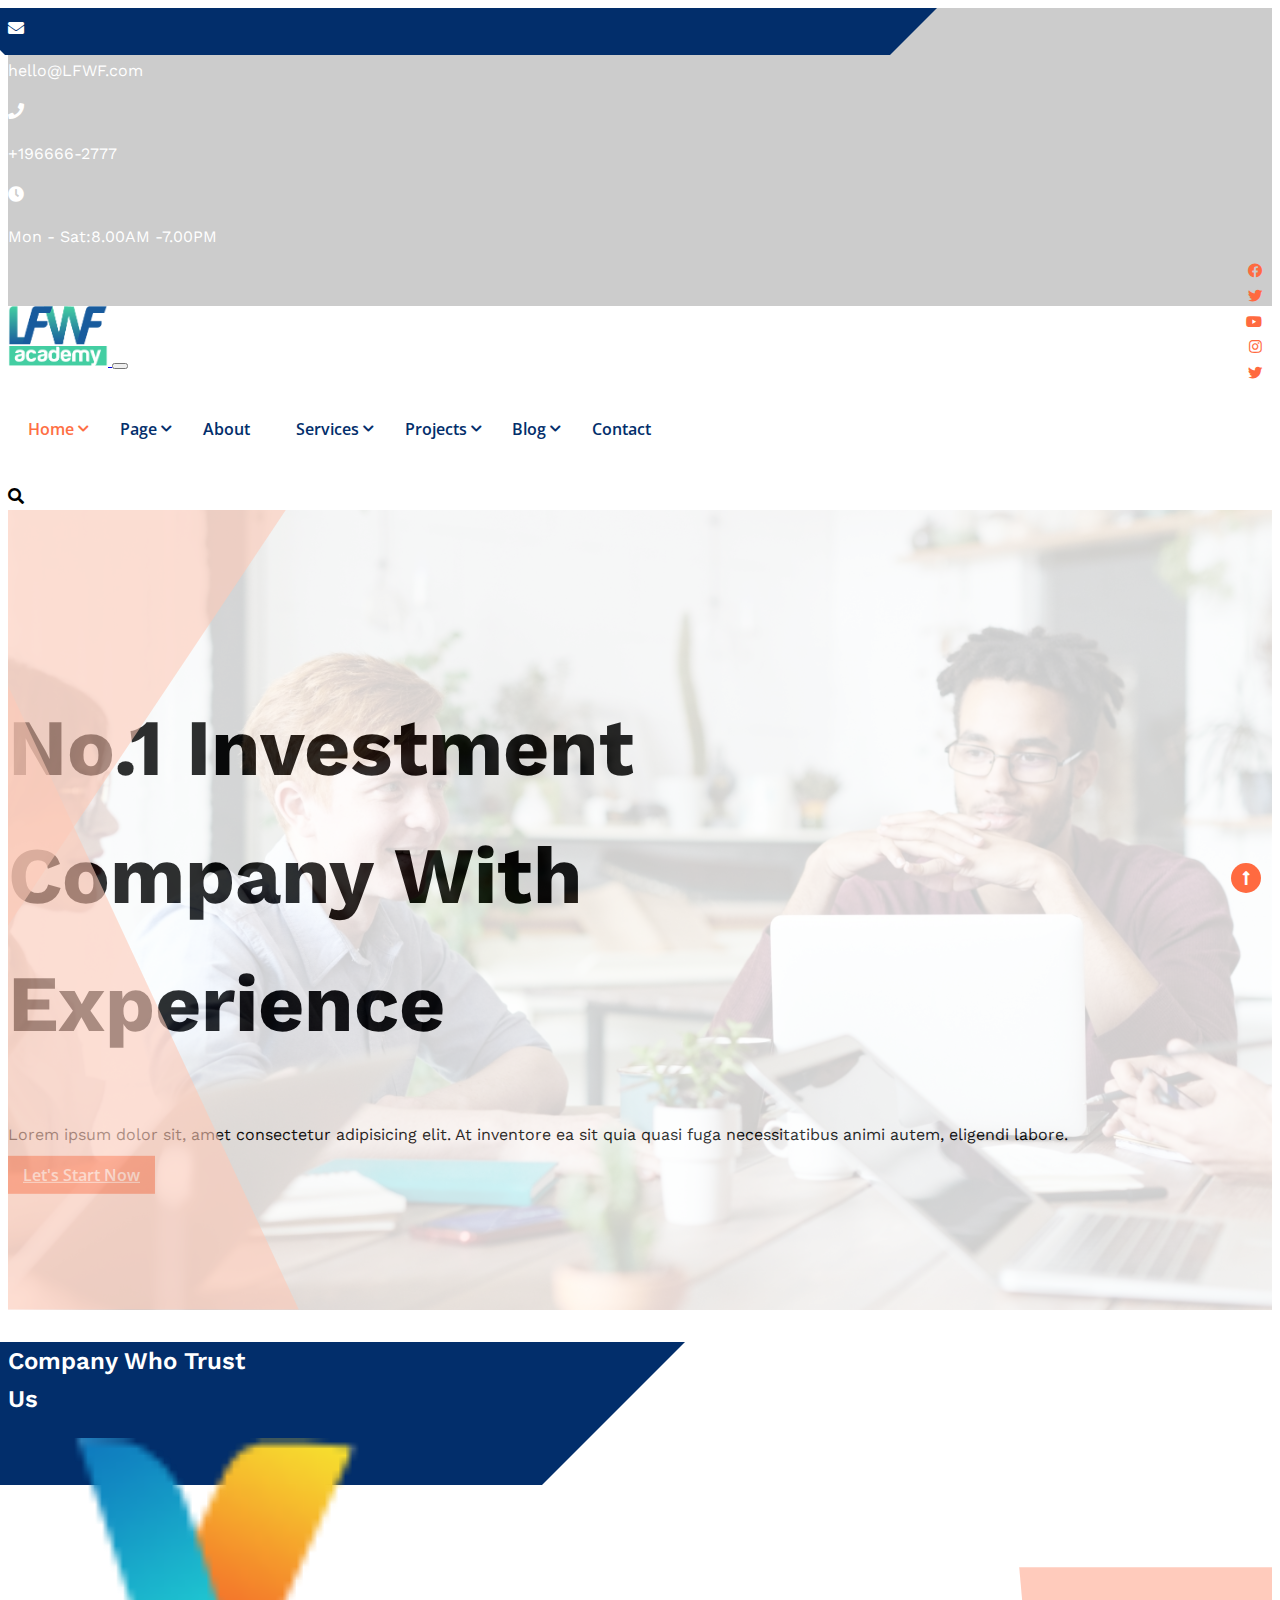
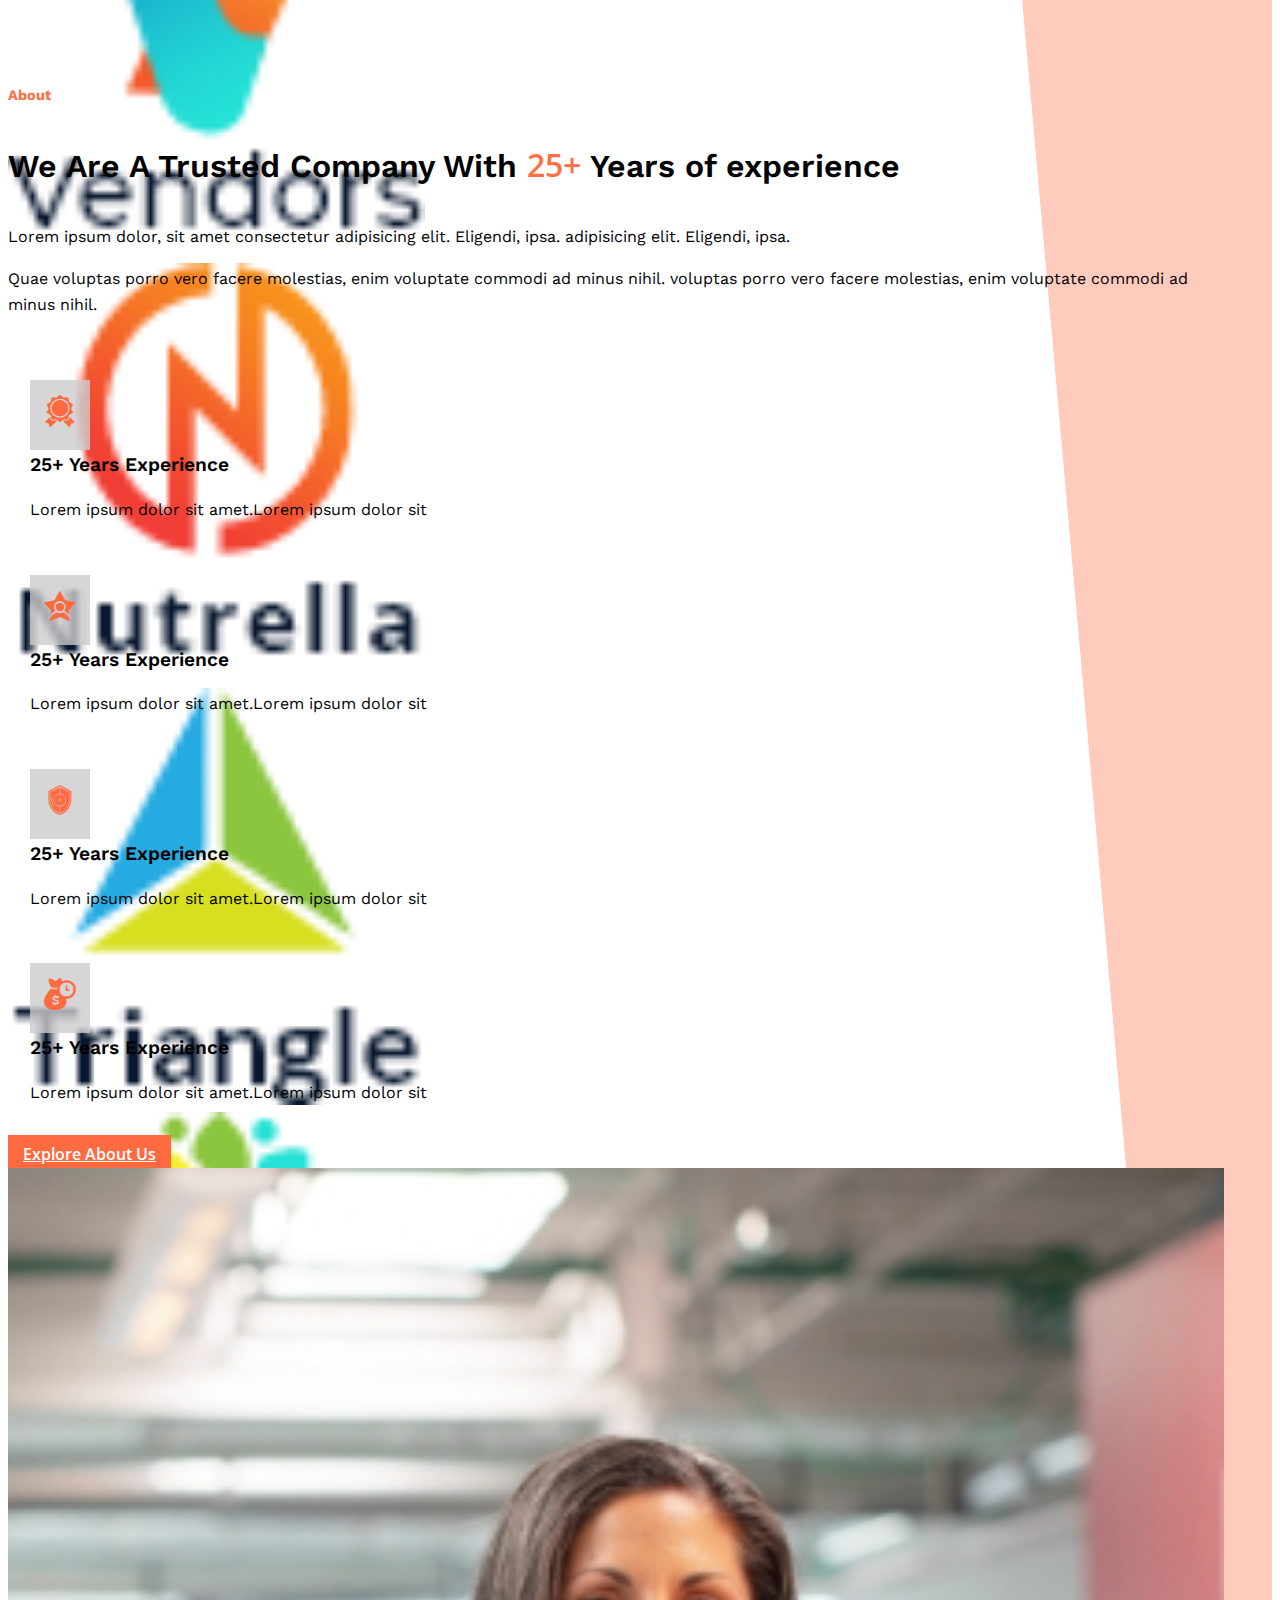
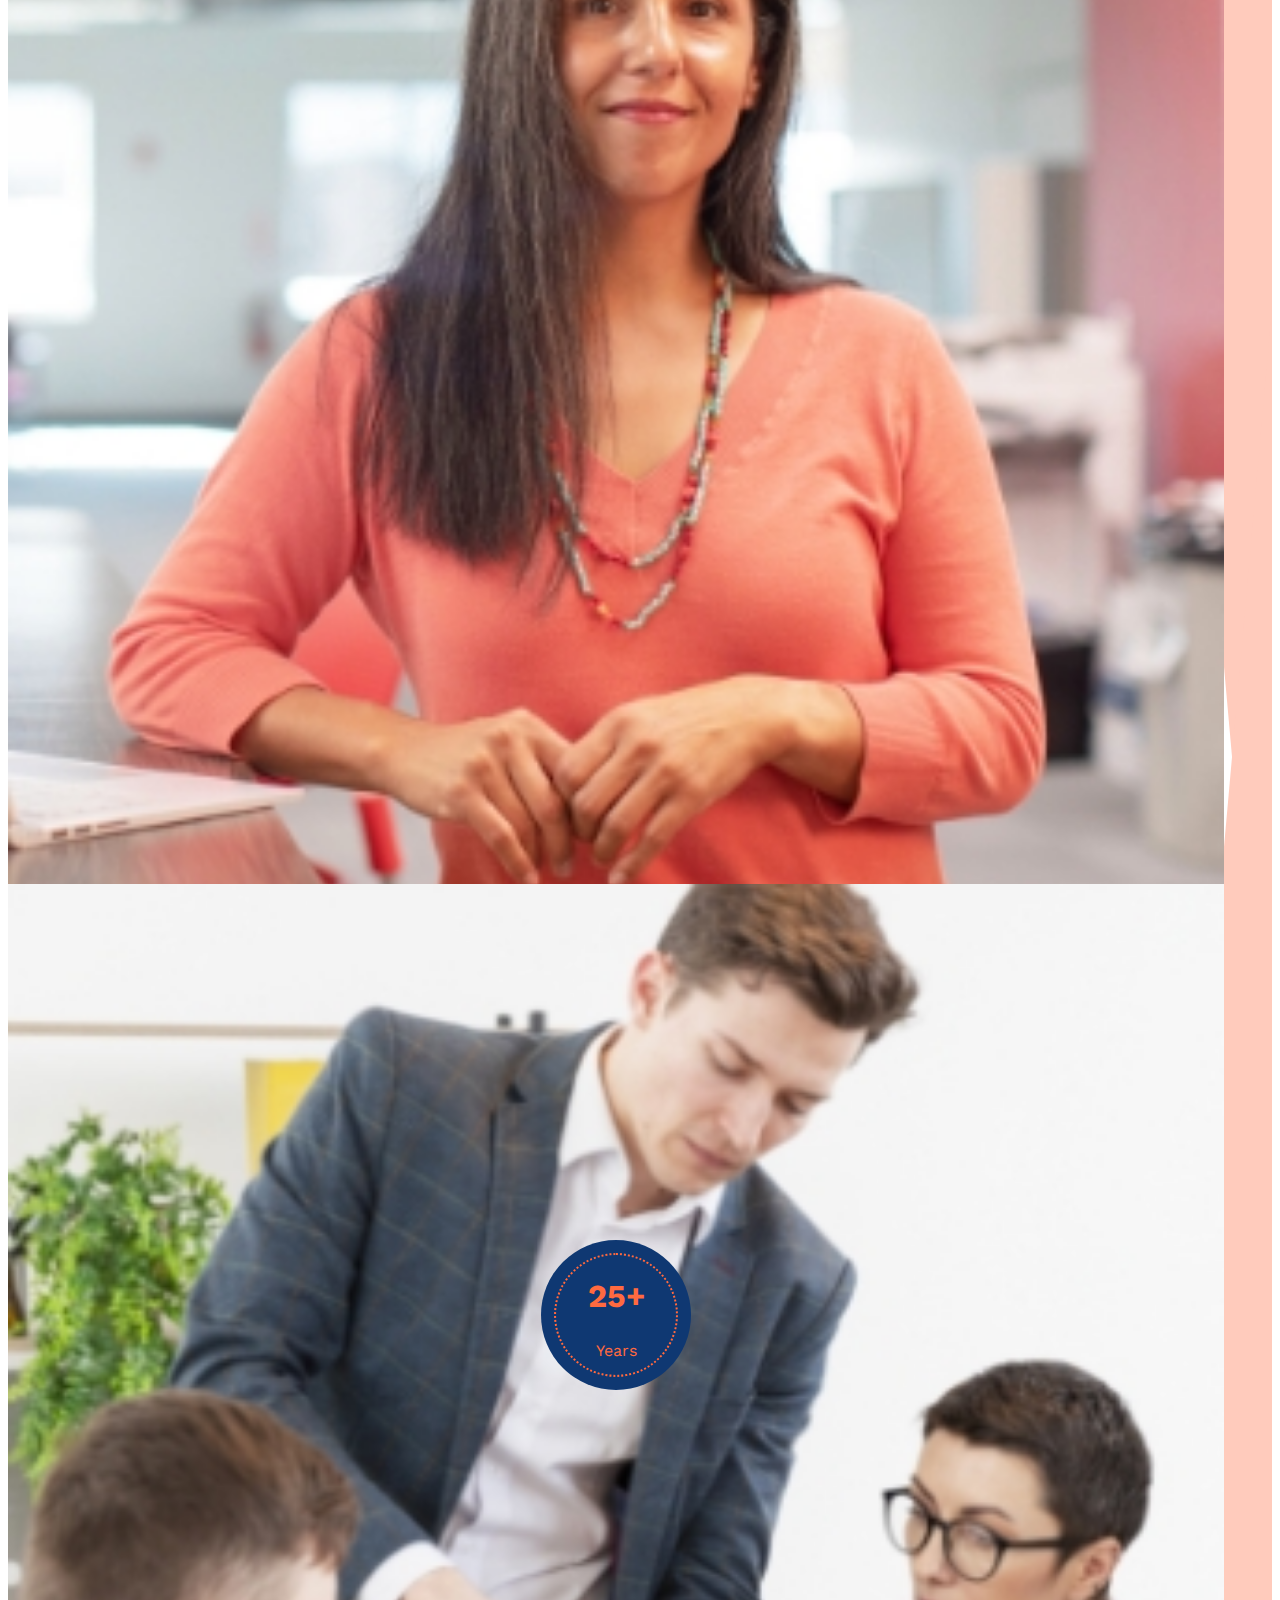
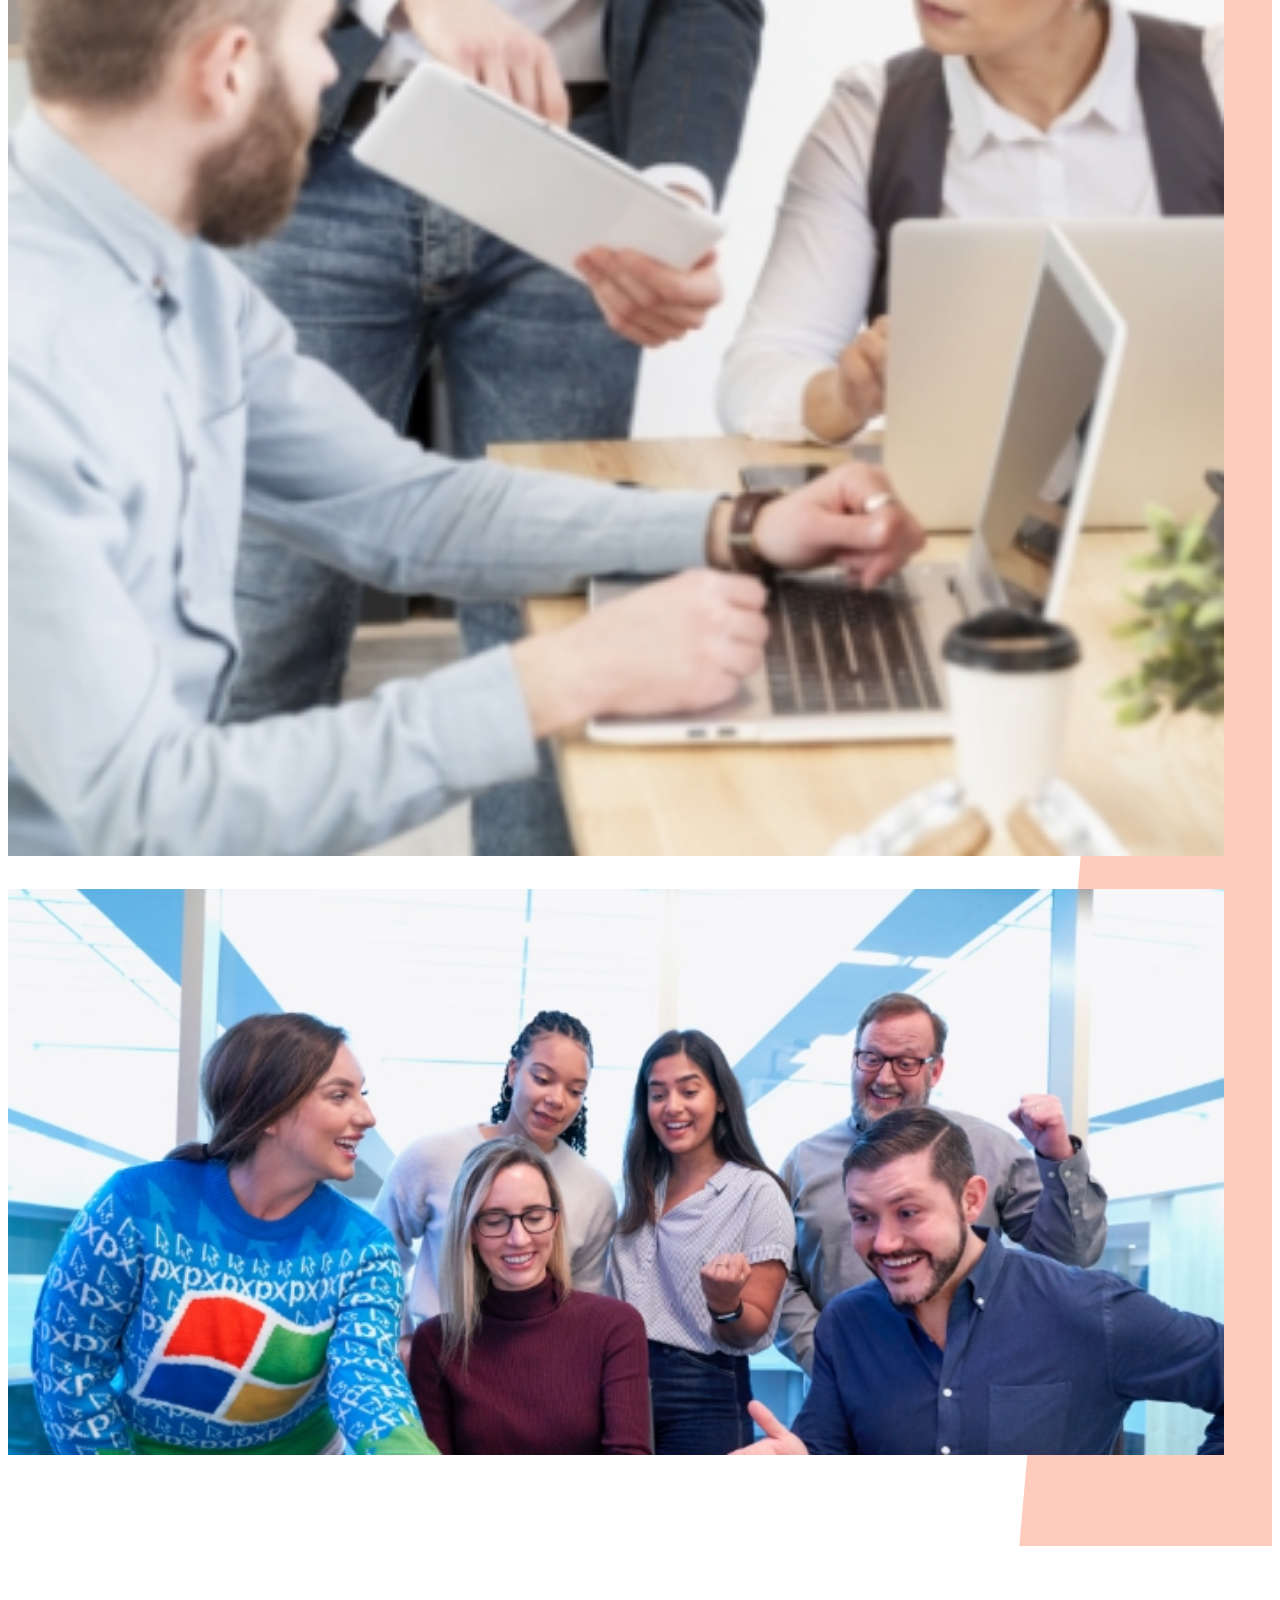
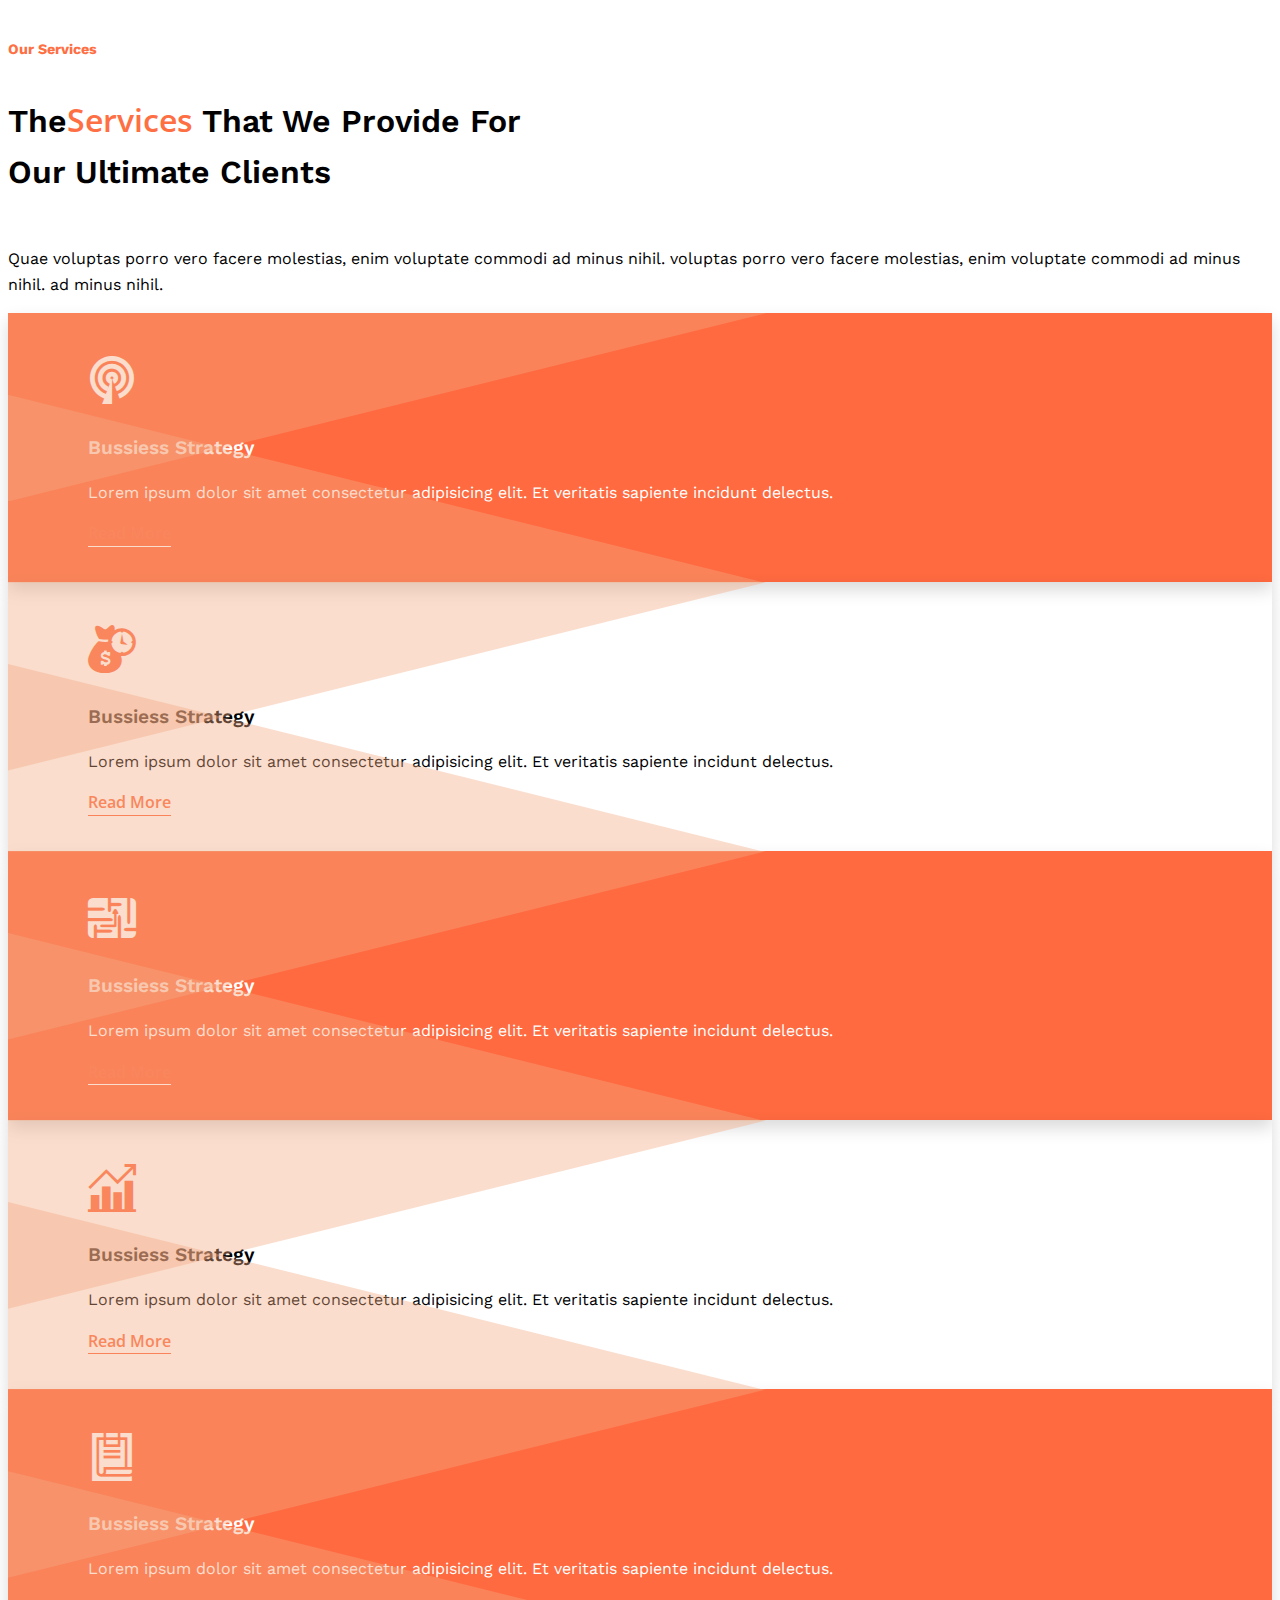
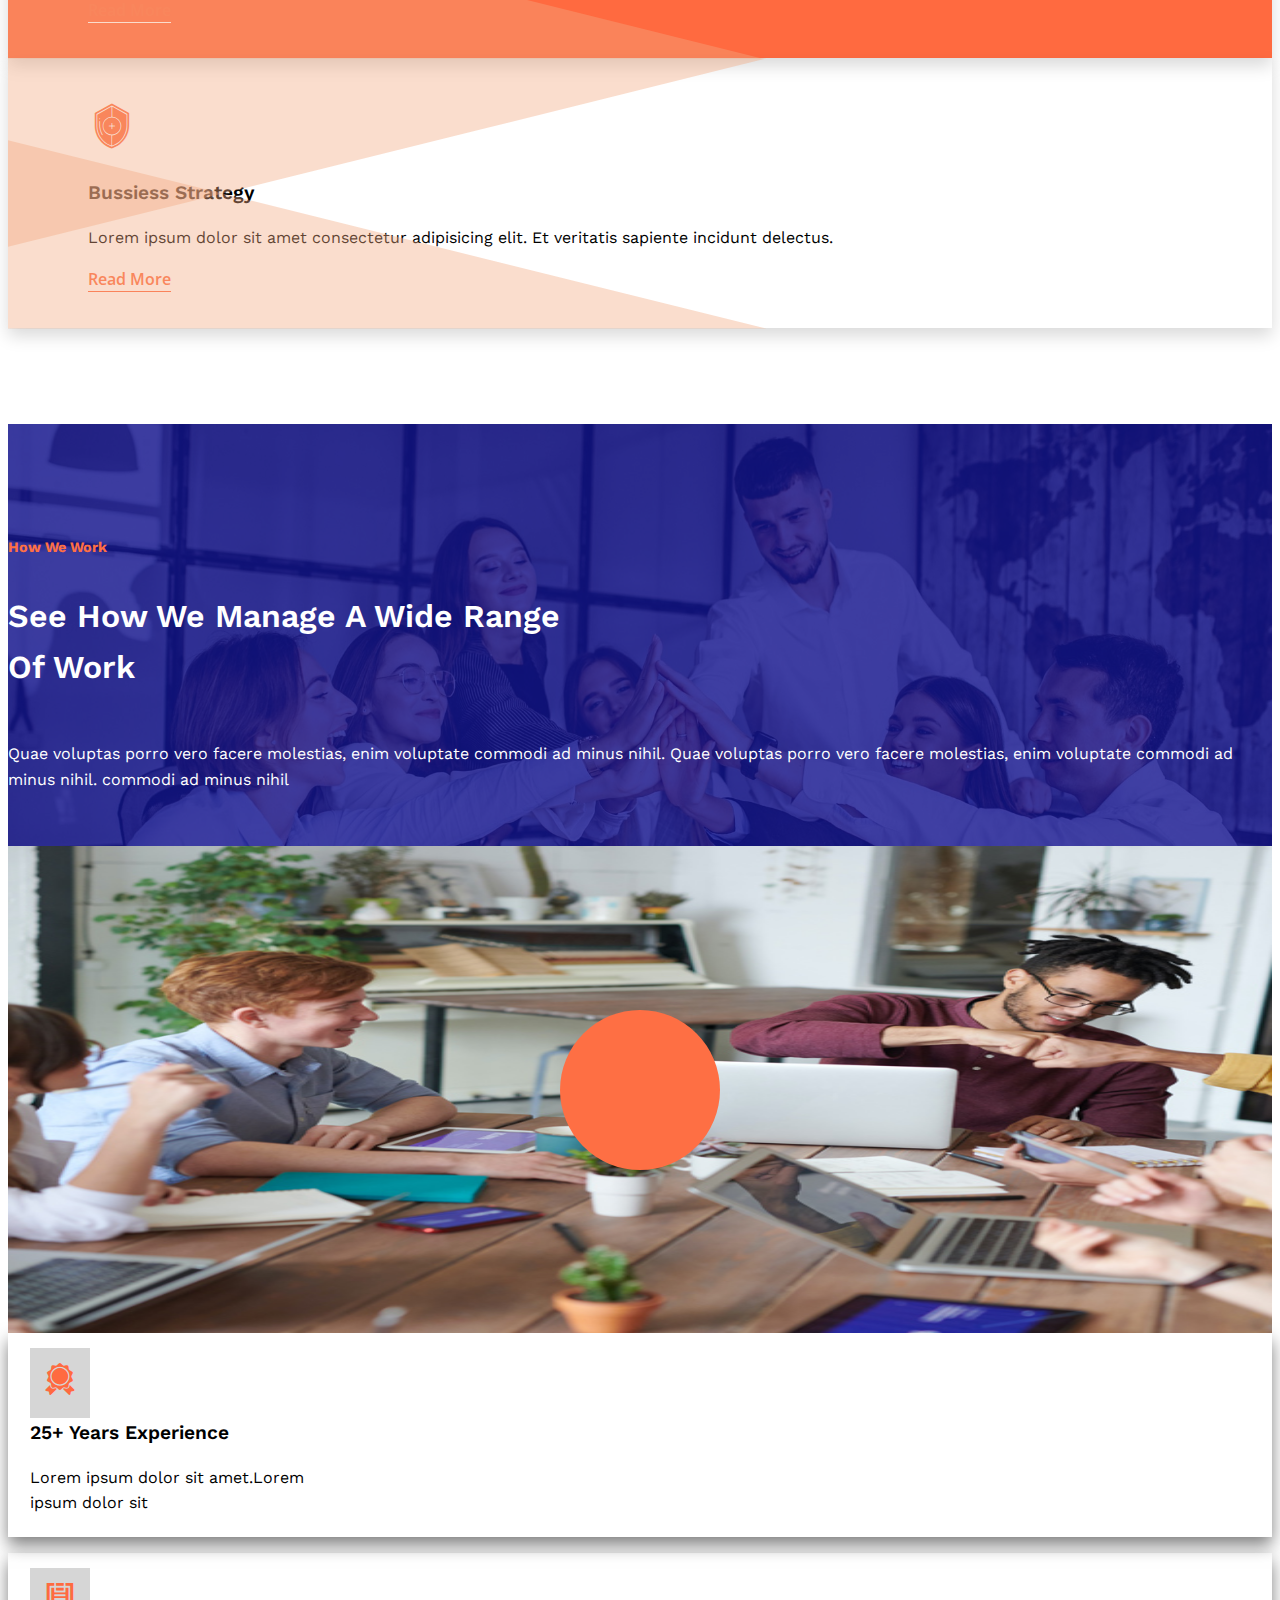
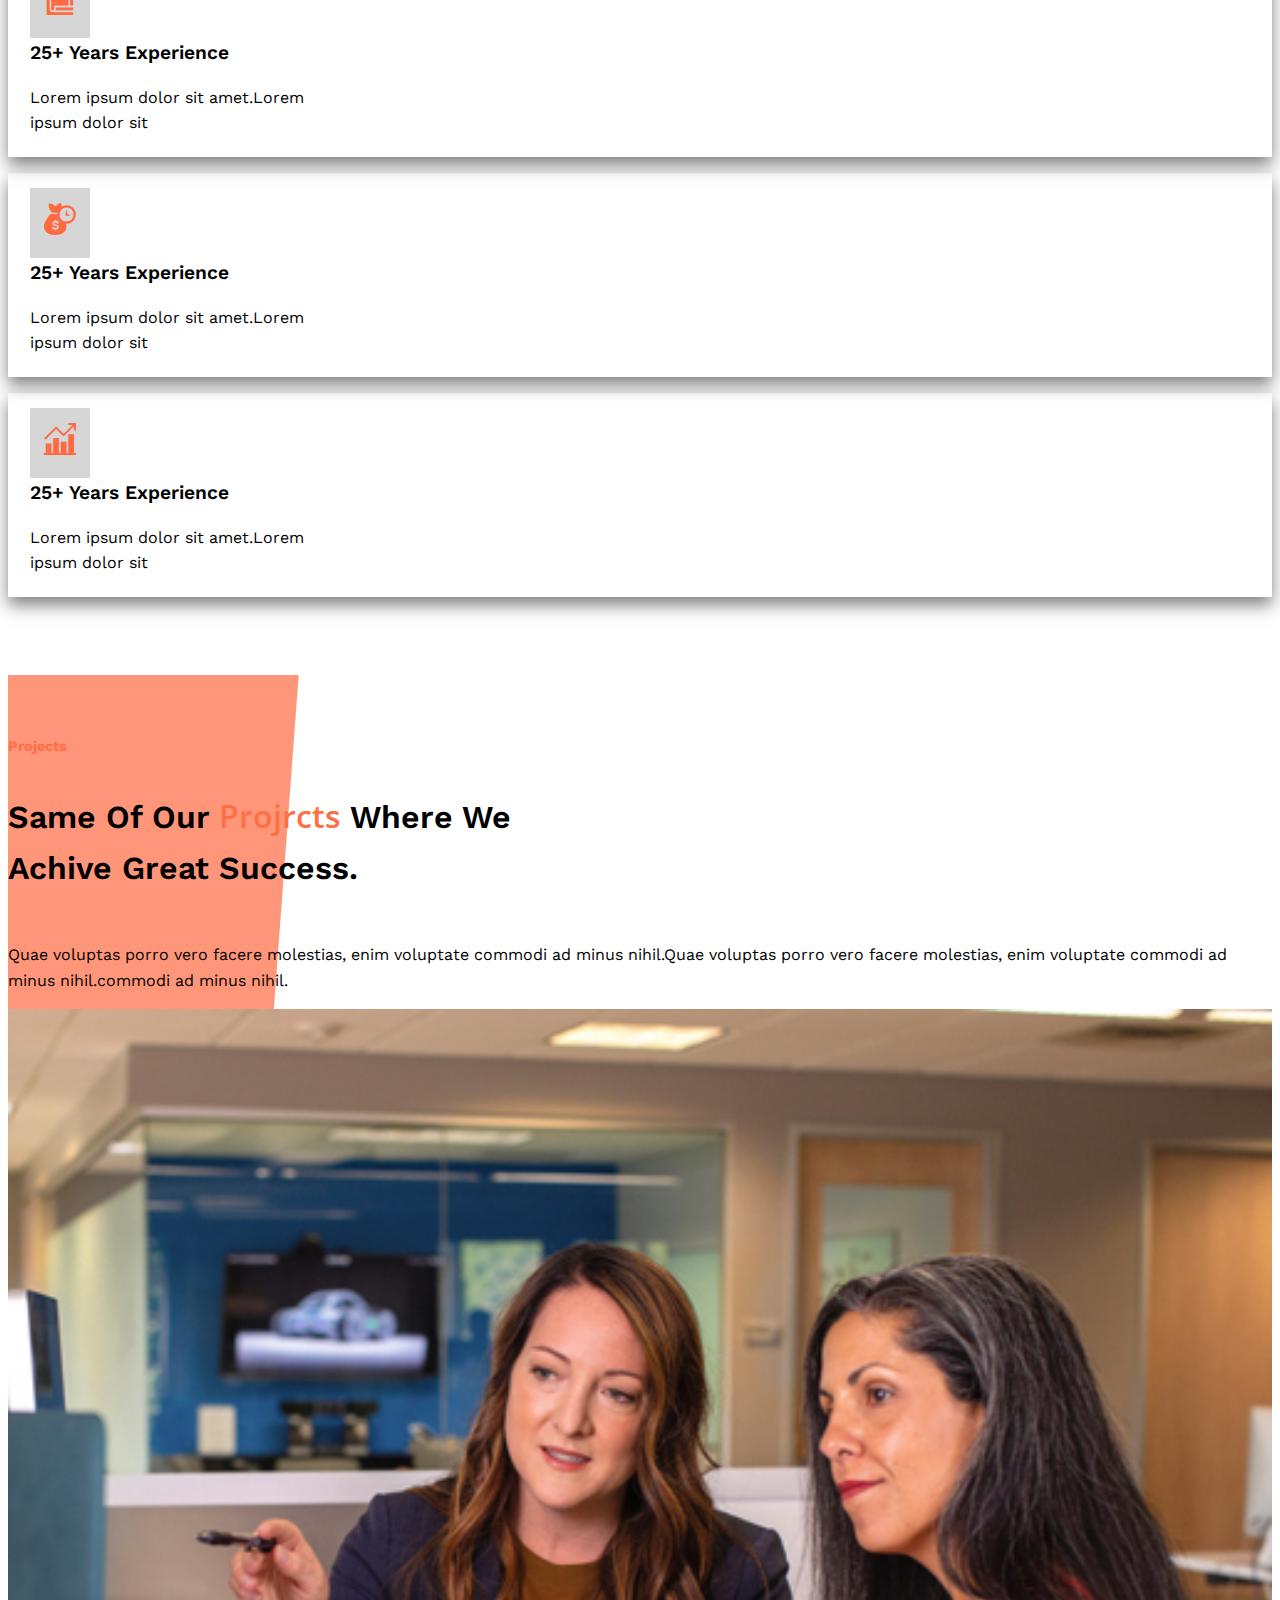
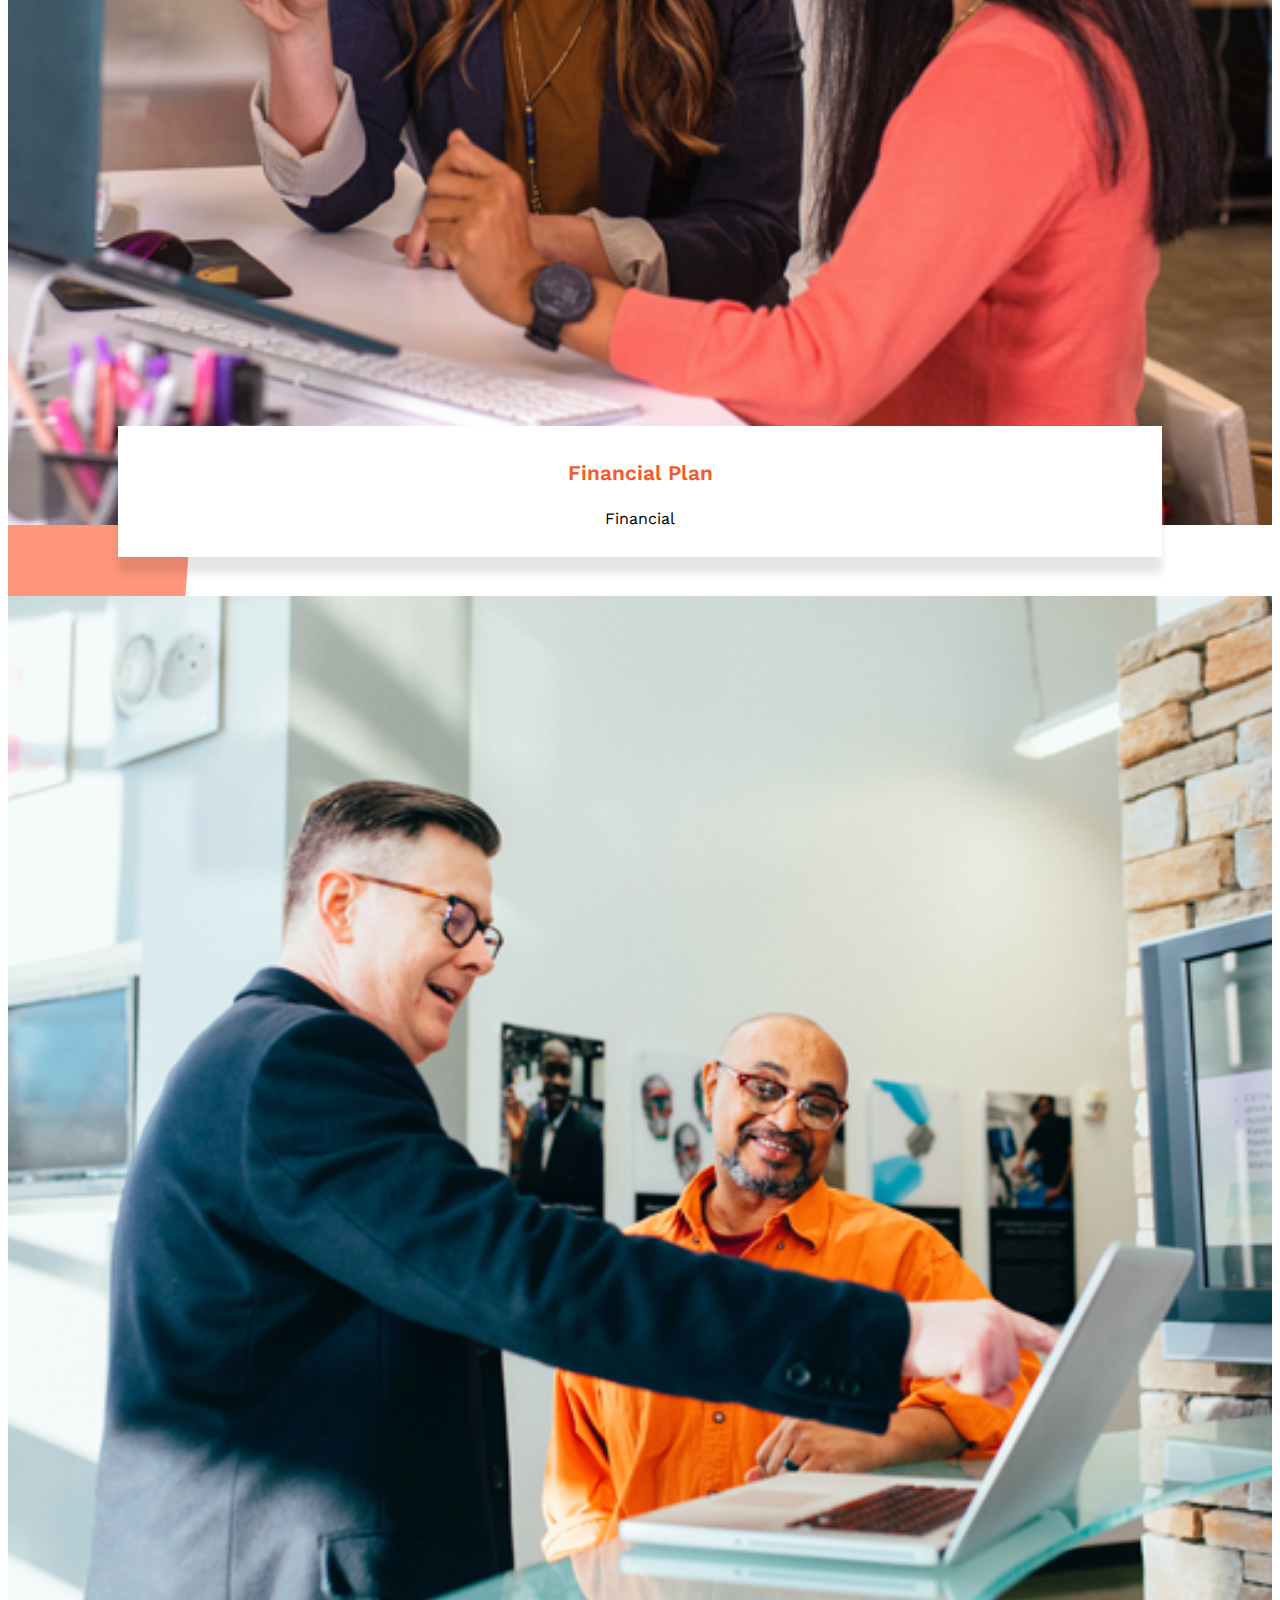
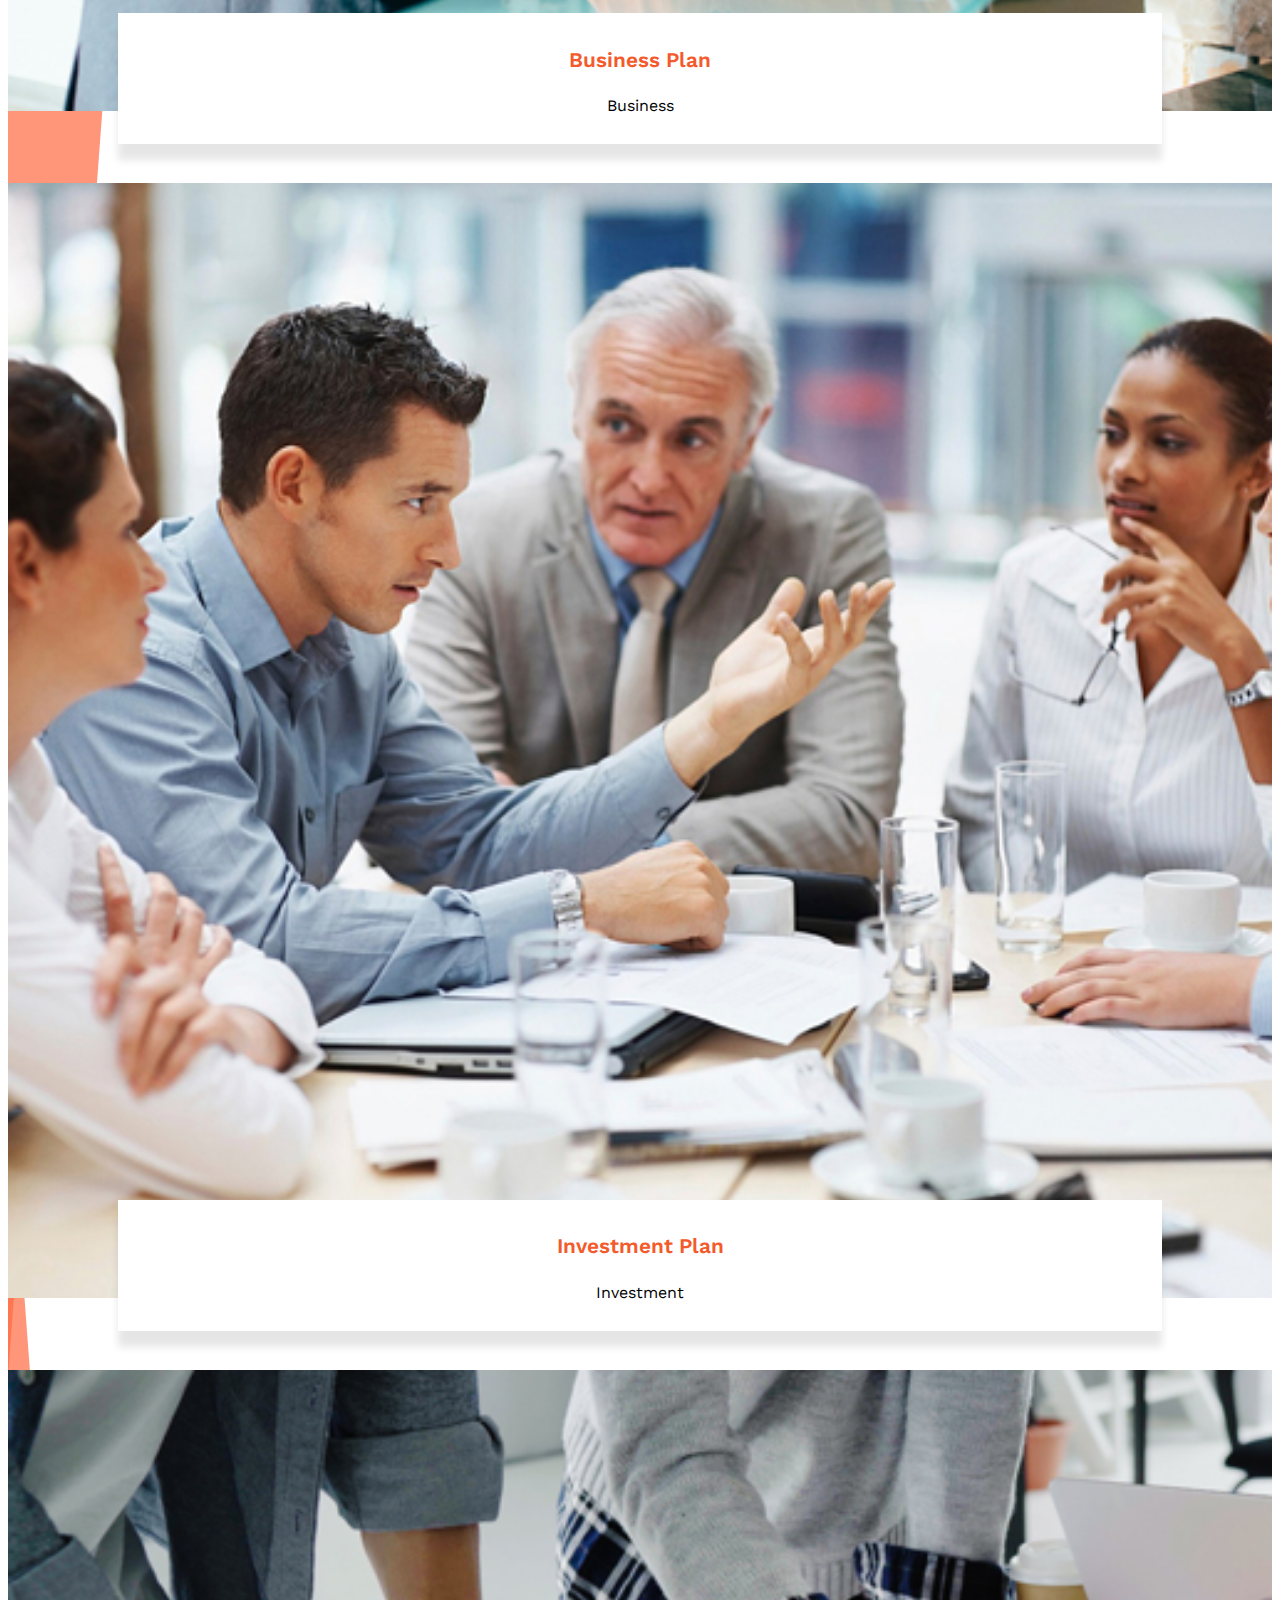
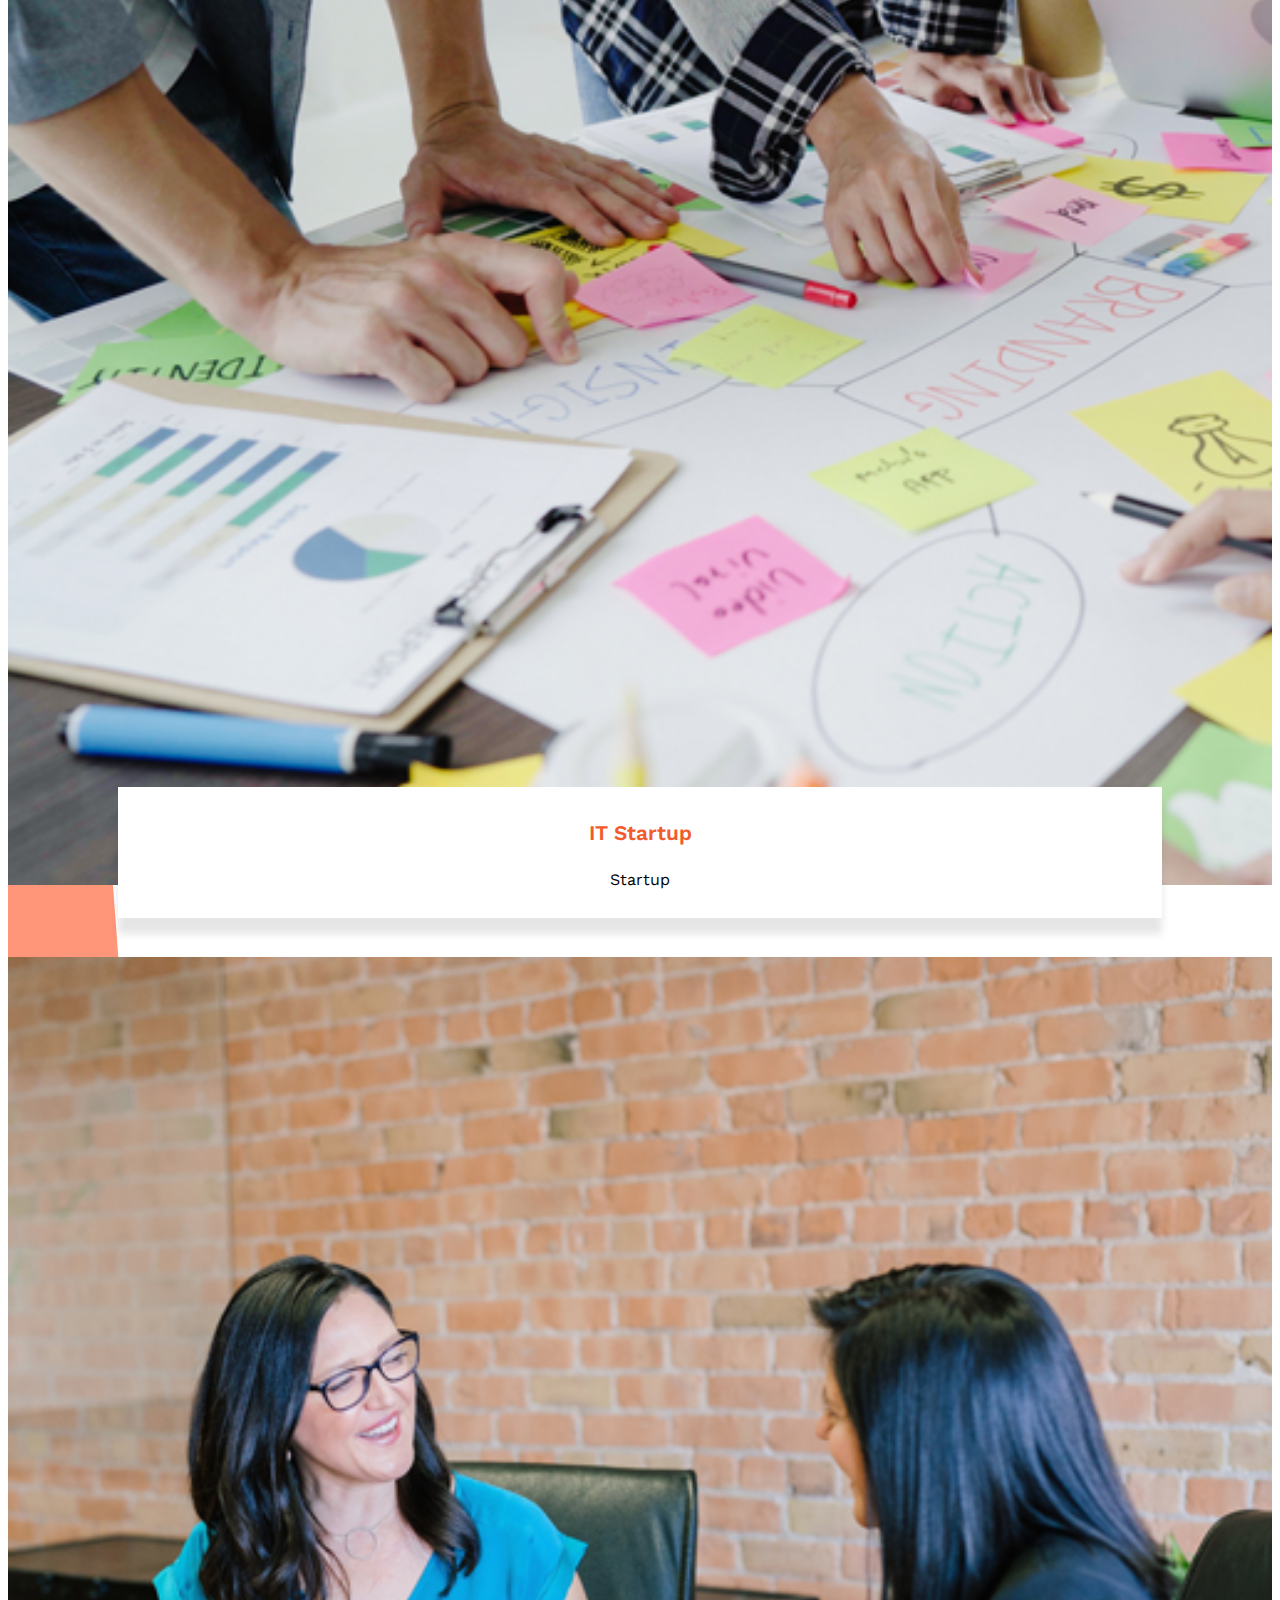
==== commit be67a090: "ff" ====
--- a/index.html
+++ b/index.html
@@ -14,14 +14,14 @@
     <link rel="stylesheet" href="https://cdnjs.cloudflare.com/ajax/libs/font-awesome/5.15.3/css/all.min.css">
     <link rel="stylesheet" type="text/css" href="./font/flaticon.css">    
     <link rel="stylesheet" href="style.css">
-    <title>Hello, world!</title>
+    <title>Assignment 4</title>
   </head>
   <body>
 
     <header class="main-header">
       <div class="container">
         <div class="row ">
-          <div class="col-lg-6">
+          <div class="col-lg-6 col-lx-6">
             <div class="header-left d-flex">
               <div class="header-left-icon">
                 <span><i class="fas fa-envelope"></i></span>
@@ -43,7 +43,7 @@
               </div>
             </div>
           </div>
-          <div class="col-lg-6">
+          <div class="col-lg-6 col-lx-6">
             <div class="social-icon">
               <ul class="d-flex">
                 <li><a href=""><i class="fab fa-facebook" aria-hidden="true"></i></a></li>
@@ -179,9 +179,10 @@
         </div>
       </section> <!---section company end-->
       <section class="about-us"> <!--about us html start-->
-        <div class="container">
-          <div class="row">
-            <div class="col-lg-7">
+        <div class="container-fluid">
+          <div class="row ">
+            <div class="col-lg-2"></div>
+            <div class="col-lg-5">
               <div class="investment-title">
                 <h2>About</h2>
                 <h3>We Are A Trusted Company With <span>25+</span> Years of experience</h3>
@@ -190,7 +191,7 @@
               </div>
              <div class="row">
                <div class="col-lg-6">
-                <div class="comapanies-succes d-flex">
+                <div class="comapanies-success comapanies-succes d-flex">
                   <div class="comapanies-succes-icon">
                     <span><i class="flaticon-medal-of-award"></i></span>
                   </div>
@@ -201,7 +202,7 @@
                 </div>
                </div>
                <div class="col-lg-6">
-                <div class="comapanies-succes d-flex">
+                <div class="comapanies-success comapanies-succes d-flex">
                   <div class="comapanies-succes-icon">
                     <span><i class="flaticon-star"></i></span>
                   </div>
@@ -212,7 +213,7 @@
                 </div>
                </div>
                <div class="col-lg-6">
-                <div class="comapanies-succes d-flex">
+                <div class="comapanies-success comapanies-succes d-flex">
                   <div class="comapanies-succes-icon">
                     <span><i class="flaticon-shield"></i></span>
                   </div>
@@ -223,7 +224,7 @@
                 </div>
                </div>
                <div class="col-lg-6">
-                <div class="comapanies-succes d-flex">
+                <div class="comapanies-success comapanies-succes d-flex">
                   <div class="comapanies-succes-icon">
                     <span><i class="flaticon-dollars-money-bag-with-a-clock"></i></span>
                   </div>
@@ -236,7 +237,7 @@
              </div>
              <a class="btn btn-primary" href="">Explore About Us</a>
             </div>
-            <div class="col-lg-5">
+            <div class="col-lg-5 ">
               <div class="about-img-section">
                 <div class="row gy-5">
                   <div class="col-lg-6 ">
@@ -255,10 +256,11 @@
                 </div>
               </div>
             </div>
+            
           </div>
         </div>
       </section> <!--about us html end-->
-      <section class="services">
+      <section class="services"><!--service us html start-->
         <div class="container">
           <div class="row">
             <div class="col-lg-6">
@@ -352,7 +354,19 @@
               <div class="col-lg-6">
                 <div class="our-work-image">
                   <img src="./image/work.jpg" alt="">
-                 <span><i class="fas fa-play"></i></span>
+                  <a href="#" data-bs-toggle="modal" data-bs-target="#exampleModal"><span><i class="fas fa-play"></i></span></a>
+                  <div class="modal fade" id="exampleModal">
+                    <div class="modal-dialog modal-dialog-centered ">
+                      <div class="modal-content">
+                        
+                        <div class="modal-body">
+                          <iframe width="600px" height="500" src="https://www.youtube.com/embed/Y5Y5OIKCIdM" title="YouTube video player" frameborder="0" allow="accelerometer; autoplay; clipboard-write; encrypted-media; gyroscope; picture-in-picture" allowfullscreen></iframe>
+                        </div>
+                        
+                      </div>
+                    </div>
+                   </div>
+          
                 </div>
               </div>
               <div class="col-lg-6">
@@ -583,7 +597,7 @@
             </div>
             <div class="row">
               <div class="col-lg-12">
-                <div class="about-us text-center">
+                <div class="about-us text-center m-0">
                   <a class="btn btn-primary" href="#">All Members</a>
                 </div>
               </div>
@@ -853,10 +867,23 @@
           </div>
         
       </div>
+
+      <footer class="last-footer-bottom">
+        <div class="container">
+            <div class="row">
+                <div class="col-xl-12 col-lg-12">
+                    <div class="footer-bottom text-center">
+                        <p>Copyright © 2020 Inva Design by <a class="footer-link" href="lfwf-academy">LFWF Academy</a></p>
+                    </div>
+                </div>
+            </div>
+        </div>
+        <a href=""><span><i class="fas fa-long-arrow-alt-up"></i></span></a>
+        </footer>
     
     </footer>
     <!-- copy heading -->
-    <footer class="last-footer-bottom">
+    <!-- <footer class="footer-bottom">
     <div class="container">
         <div class="row">
             <div class="col-xl-12 col-lg-12">
@@ -866,7 +893,8 @@
             </div>
         </div>
     </div>
-    </footer>
+    <a href=""><span><i class="fas fa-long-arrow-alt-up"></i></span></a>
+    </footer> -->
 
   
 
@@ -882,4 +910,4 @@
     <script src="https://cdn.jsdelivr.net/npm/bootstrap@5.0.0-beta3/dist/js/bootstrap.min.js" integrity="sha384-j0CNLUeiqtyaRmlzUHCPZ+Gy5fQu0dQ6eZ/xAww941Ai1SxSY+0EQqNXNE6DZiVc" crossorigin="anonymous"></script>
     -->
   </body>
-</html>+</html>
--- a/style.css
+++ b/style.css
@@ -35,15 +35,15 @@
     background-color: #ccc;
     
 }
-header.main-header::before{
-    content: "";
-    position: absolute;
-    top: 0;
-    left: -50px;
-    width: 70%;
-    height: 100%;
-    border: 47px solid transparent;
-    border-top-color:#022E6B;
+header.main-header::before {
+	content: "";
+	position: absolute;
+	top: 0;
+	left: -50px;
+	width: 70%;
+	height: 100%;
+	border: 47px solid transparent;
+	border-top-color: #022E6B;
 }
 .header-left {
 	position: relative;
@@ -190,7 +190,7 @@
    opacity: 0;
    visibility: hidden;
    transition: .5s;
-   width: 200px;
+   width: 212px;
 }
 .my-menu> ul> li> ul> li:hover> ul{
    opacity: 1;
@@ -204,7 +204,8 @@
 	border-top: 1px solid #fff;
 	margin: 0;
 	line-height: 30px;
-    padding: 10px 49px;
+	padding: 9px 59px;
+	font-size: 15px;
 }
 .my-menu ul li ul li ul li a:hover{
 	color: #fff;
@@ -240,22 +241,22 @@
 	position: absolute;
 	top: 0;
 	left: 0;
-	width: 25%;
+	width: 22%;
 	height: 52%;
-	background: rgba(242,170,131,.5);
+	background: rgba(254, 201, 183,.6);
 	clip-path: polygon(0 0, 100% 0%, 0 100%, 0% 100%);
 	z-index: 9999;
 }
-.hero::after{
-    content: "";
-    position: absolute;
-    bottom: 0;
-    left: 0;
-    width: 28%;
-    height: 78%;
-    background: rgba(242,170,131,.4);
-    clip-path: polygon(0 0, 100% 100%, 0 100%, 0% 100%);
-    z-index: 9999;
+.hero::after {
+	content: "";
+	position: absolute;
+	bottom: 0;
+	left: 0;
+	width: 23%;
+	height: 78%;
+	background: rgba(254, 201, 183,.6);
+	clip-path: polygon(0 0, 100% 100%, 0 100%, 0% 100%);
+	z-index: 99;
 }
 .hero .overlay-img {
 	position: absolute;
@@ -332,11 +333,41 @@
  }
 .companies-logos .companies-logo img {
 	width: 33%;
+	transition: .5s;
+}
+.companies-logos .companies-logo img:hover {
+	width: 33%;
+	transform: translateX(-5px);
 }
 
 /* about-us */
-.about-us{
-    margin: 6rem 0;
+.about-us {
+	margin: 6rem 0;
+	position: relative;
+	/* padding: 0 3rem; */
+	padding-right: 3rem;
+	box-sizing: border-box;
+}
+.about-us::before {
+	content: "";
+	position: absolute;
+	top: -117px;
+	right: 0;
+	width: 20%;
+	height: 62%;
+	background-color: #FFCBBC;
+	clip-path: polygon(0 0, 100% 0, 100% 100%, 0 0);
+	z-index: -1;
+}
+.about-us::after {
+	content: "";
+	position: absolute;
+	bottom: -84px;
+	right: 0;
+	width: 20%;
+	height: 62%;
+	background-color: #FFCBBC;
+	clip-path: polygon(100% 0, 100% 0, 100% 100%, 0 100%);
 }
 .about-us{}
 .investment-title{
@@ -357,8 +388,16 @@
 	margin-bottom: .1rem;
 }
 
-.comapanies-succes{
+.comapanies-success{
 	margin-bottom: 1rem;
+	box-shadow: none !important;
+	padding: 15px 0 5px 22px;
+}
+
+.comapanies-succes {
+	margin-bottom: 1rem;
+	box-shadow: 0 .5rem 1rem rgba(0,0,0,.5);
+	padding: 15px 0 5px 22px;
 }
 .comapanies-succes .comapanies-succes-icon{}
 .comapanies-succes .comapanies-succes-icon span {
@@ -380,6 +419,7 @@
 .comapanies-succes .comapanies-succes-text h4 {
 	font-size: 1.2rem;
 	font-weight: 600;
+	margin: 0;
 }
 .comapanies-succes .comapanies-succes-text p{}
 
@@ -413,28 +453,7 @@
 }
 .about-img-section{
     position: relative;
-}
-.about-img-section::before {
-	content: "";
-	position: absolute;
-	top: -75px;
-	right: -76px;
-	border: 76px solid transparent;
-	width: 72%;
-	height: 66%;
-	border-top-color: pink;
-	border-right-color: pink;
-}
-.about-img-section::after {
-	content: "";
-	position: absolute;
-	bottom: -75px;
-	right: -76px;
-	border: 76px solid transparent;
-	width: 72%;
-	height: 60%;
-	border-bottom-color: pink;
-	border-right-color: pink;
+	z-index: 1;
 }
 .about-img-section img{}
 .about-img-section img.img-2 {
@@ -476,8 +495,9 @@
 }
 .about-img-section .img-number .img-inner p{}
 
-.services{
+.services {
 	margin-bottom: 6rem;
+	margin-top: 11rem;
 }
 
 .service-card {
@@ -504,7 +524,7 @@
 	left: 0;
 	width: 60%;
 	height: 70%;
-	background: rgba(242,170,131,.4);
+	background: #f2aa8366;
 	clip-path: polygon(0 0, 100% 100%, 0 100%, 0% 100%);
 	z-index: 9999;
 }
@@ -515,7 +535,7 @@
 	left: 0;
 	width: 60%;
 	height: 70%;
-	background: rgba(242,170,131,.4);
+	background: #f2aa8366;
 	clip-path: polygon(0% 0%, 100% 0%, 0% 100%, 0% 100%);
 	z-index: 9999;
 }
@@ -542,6 +562,8 @@
 	text-decoration: none;
 	display: inline-block;
 	position: relative;
+	color: #fe6f44;
+	font-weight: 600;
 }
 .service-card a::before {
 	content: "";
@@ -595,11 +617,15 @@
 .our-work{}
 .our-work .our-work-content{}
 .our-work .our-work-content{}
-.our-work-image{
-	position: relative;
-}
-.our-work-image img{
-	width: auto;
+.our-work-image {
+	position: relative;
+	width: 100%;
+	height: 487px;
+	overflow: hidden;
+}
+.our-work-image img {
+	width: 100%;
+	height: 100%;
 }
 .our-work-image span {
 	color: #fff;
@@ -622,6 +648,11 @@
     background-color: #fff;
     color: #fe6f44;
 }
+.our-work-image span:hover::before{
+    content: "";
+    background-color: #ddd;
+	color: #fe6f44;
+}
 .our-work-image span::before{
     content: "";
     background-color: #fe6f44;
@@ -629,7 +660,7 @@
     z-index: 1;
     left: 50%;
     top: 50%;
-    transform: translateX(-50%) translateY(-50%);
+	transform: translate(-50%,-50%);
     display: block;
     width: 160px;
     height: 160px;
@@ -637,21 +668,6 @@
     animation: playbtn 2.5s linear infinite;
     animation-delay: .75s;
 }
-.our-work-image span span::after {
-    content: "";
-    background-color: #fe6f44;
-    position: absolute;
-    z-index: 1;
-    left: 50%;
-    top: 50%;
-    transform: translateX(-50%) translateY(-50%);
-    display: block;
-    width: 160px;
-    height: 160px;
-    border-radius: 50%;
-    animation: playbtn 2.5s linear infinite;
-    animation-delay: 0s;
-  }
   @keyframes playbtn {
     0% {
         transform: translate(-50%, -50%) scale(0.5);
@@ -672,36 +688,21 @@
         border-width: 1px;
       }
 }
-@keyframes playbtn {
-    0% {
-        transform: translate(-50%, -50%) scale(0.5);
-        opacity: 0;
-        border-width: 3px;
-      }
-      40% {
-        opacity: .5;
-        border-width: 2px;
-      }
-      65% {
-        border-width: 1px;
-        opacity: .8;
-      }
-      100% {
-        transform: translate(-50%, -50%) scale(1);
-        opacity: 0;
-        border-width: 1px;
-      }
-    }
+	.modal-dialog-centered {
+		display: flex;
+		align-items: start;
+		margin: 0 !important;
+		margin-left: 20rem !important;
+	}
+	.modal-content{
+		background: none;
+		border: none !important;
+	}
+	
 .our-work .our-work-content .our-work-image span{}
 .our-work-text{
-	box-shadow: 0 .5rem 1rem rgba(0,0,0,.5);
-	/* padding: 2rem 1.3rem; */
 	z-index: 9999;
 	background-color: #fff;
-}
-.company-hover {
-	padding: 1.6rem 1.3rem;
-	margin-bottom: 0;
 }
 .company-hover:hover{
 	background-color: #ff6a40;
@@ -721,7 +722,7 @@
 	left: 0;
 	width: 23%;
 	height: 52%;
-	background: rgba(242,170,131,.5);
+	background: rgba(255, 106, 64,.7);
 	clip-path: polygon(0 0, 100% 0%, 0 100%, 0% 100%);
 	z-index: -1;
 }
@@ -732,7 +733,7 @@
 	left: 0;
 	width: 23%;
 	height: 52%;
-	background: rgba(242,170,131,.4);
+	background: rgba(255, 106, 64,.7);
 	clip-path: polygon(0 0, 100% 100%, 0 100%, 0% 100%);
 	z-index: -1;
 }
@@ -752,7 +753,7 @@
 	right: 0;
 	width: 60%;
 	height: 70%;
-	background: rgba(242,170,131,.4);
+	background: rgba(242,170,131,.6);
 	clip-path: polygon(100% 0%, 100% 100%, 0% 100%, 0% 100%);
 	z-index: 99;
 	opacity: 0;
@@ -768,7 +769,7 @@
 	right:0;
 	width: 60%;
 	height: 70%;
-	background: rgba(242,170,131,.4);
+	background: rgba(242,170,131,.6);
 	clip-path: polygon(0% 0%, 100% 100%, 100% 100%, 100% 0%);
 	z-index: 99;
 	opacity: 0;
@@ -877,14 +878,17 @@
 	transition: .5s;
 	padding: 6rem 0;
 }
-.team-member:hover{
-	transform: translateY(-10px);
+.team-member .about-us::before {
+	display: none;
+}
+.team-member .about-us::after {
+	display: none;
+}
+.team-item{
+    transition: .5s;
 }
 .team-item:hover{
     transform: translateY(-10px);
-}
-.team-item{
-    transition: .5s;
 }
 .team-img{
 	position: relative;
@@ -898,7 +902,7 @@
 	right:0;
 	width: 28%;
 	height: 70%;
-	background: rgba(242,170,131,.4);
+	background: rgba(242,170,131,.6);
 	clip-path: polygon(0% 0%, 100% 100%, 100% 100%, 100% 0%);
 	z-index: 99;
 	opacity: 0;
@@ -913,7 +917,7 @@
 	right: 0;
 	width: 28%;
 	height: 70%;
-	background: rgba(242,170,131,.4);
+	background: rgba(242,170,131,.6);
 	clip-path: polygon(100% 0%, 100% 100%, 0% 100%, 0% 100%);
 	z-index: 99;
 	opacity: 0;
@@ -1054,7 +1058,7 @@
 	right: 0;
 	width: 18%;
 	height: 55%;
-	background: rgba(242,170,131,.5);
+	background: rgba(255, 106, 64,.7);
 	clip-path: polygon(0 0, 100% 0, 100% 100%, 0 0);
 	z-index: -1;
 }
@@ -1065,7 +1069,7 @@
 	right: 0;
 	width: 18%;
 	height: 55%;
-	background: rgba(242,170,131,.4);
+	background: rgba(255, 106, 64,.7);
 	clip-path: polygon(100% 0, 100% 0, 100% 100%, 0 100%);
 	z-index: -1;
 }
@@ -1116,6 +1120,7 @@
 	transition: .5s;
 	box-shadow:0 .125rem .25rem rgba(0,0,0,.075);
 }
+
 .img-blog {
 	width: 23%;
 	margin-right: 10px;
@@ -1125,6 +1130,12 @@
 }
 .blog-item:hover{
 	transform: translateY(-10px);
+}
+.blog-right .about-us::before {
+	display: none;
+}
+.blog-right .about-us::after {
+	display: none;
 }
 .blog-right-blog h2{
  font-size: 1rem;
@@ -1154,6 +1165,7 @@
      background-repeat: no-repeat;
      background-size: cover;
      padding: 60px 0;
+	 position: relative;
  }
  .footer-link img{
      max-width: 45%;
@@ -1218,6 +1230,7 @@
 }
  .footer-social ul li a:hover {
 	transform: translateY(-5px);
+	color: #ffff !important;
 }
  .footer-link ul{
      list-style: none;
@@ -1230,14 +1243,31 @@
  .footer-link ul li a {
 	text-decoration: none;
 	color: #fff;
-	margin-bottom: 14px;
+	margin-bottom: 7px;
 	display: inline-block;
 	font-size: .9rem;
 	transition: .5s;
 }
+.footer-link .footer-menu ul {
+}
+.footer-link .footer-menu ul li {
+}
+.footer-link .footer-menu ul li a {
+	text-decoration: none;
+	color: #fff;
+	margin-bottom: 7px;
+	display: inline-block;
+	font-size: .9rem;
+	transition: .5s;
+}
+
  .footer-link ul li a:hover{
      color: #fe6f44;
  }
+ .footer-link .footer-menu li a:hover {
+	color:#fff ;
+	
+}
  .footer-link ul li .btn:hover{
      color: #fff;
  }
@@ -1280,11 +1310,18 @@
 	color: #fe6f44;
 	font-size: .8rem;
 }
+.footer-link span i{
+	color: #fe6f44;
+}
  /* ========last-footer css start======= */
- .last-footer-bottom{
-     background-color:#111;
-     padding: 19px 0;
- }
+ .last-footer-bottom {
+	background-color: rgba(7, 28, 64,.5);
+	padding: 9px 0;
+	position: absolute;
+	width: 100%;
+	bottom: 0;
+	left: 0;
+}
  .footer-bottom{
      color: #ffff;
  }
@@ -1302,6 +1339,27 @@
  .footer-bottom p a.footer-link:hover{
     color: #fff !important;
  }
+ .last-footer-bottom a span {
+	color: #fff;
+	width: 30px;
+	height: 30px;
+	display: inline-block;
+	background: #FF6A40;
+	text-align: center;
+	line-height: 30px;
+	position: fixed;
+	bottom: 7px;
+	right: 19px;
+	cursor: pointer;
+	border-radius: 50%;
+	font-size: 1rem;
+	z-index: 99999999999999999999;
+}
+ .last-footer-bottom a span:hover {
+	background-color: #0F3872;
+	color: #ffff;
+	
+}
  
  
 
